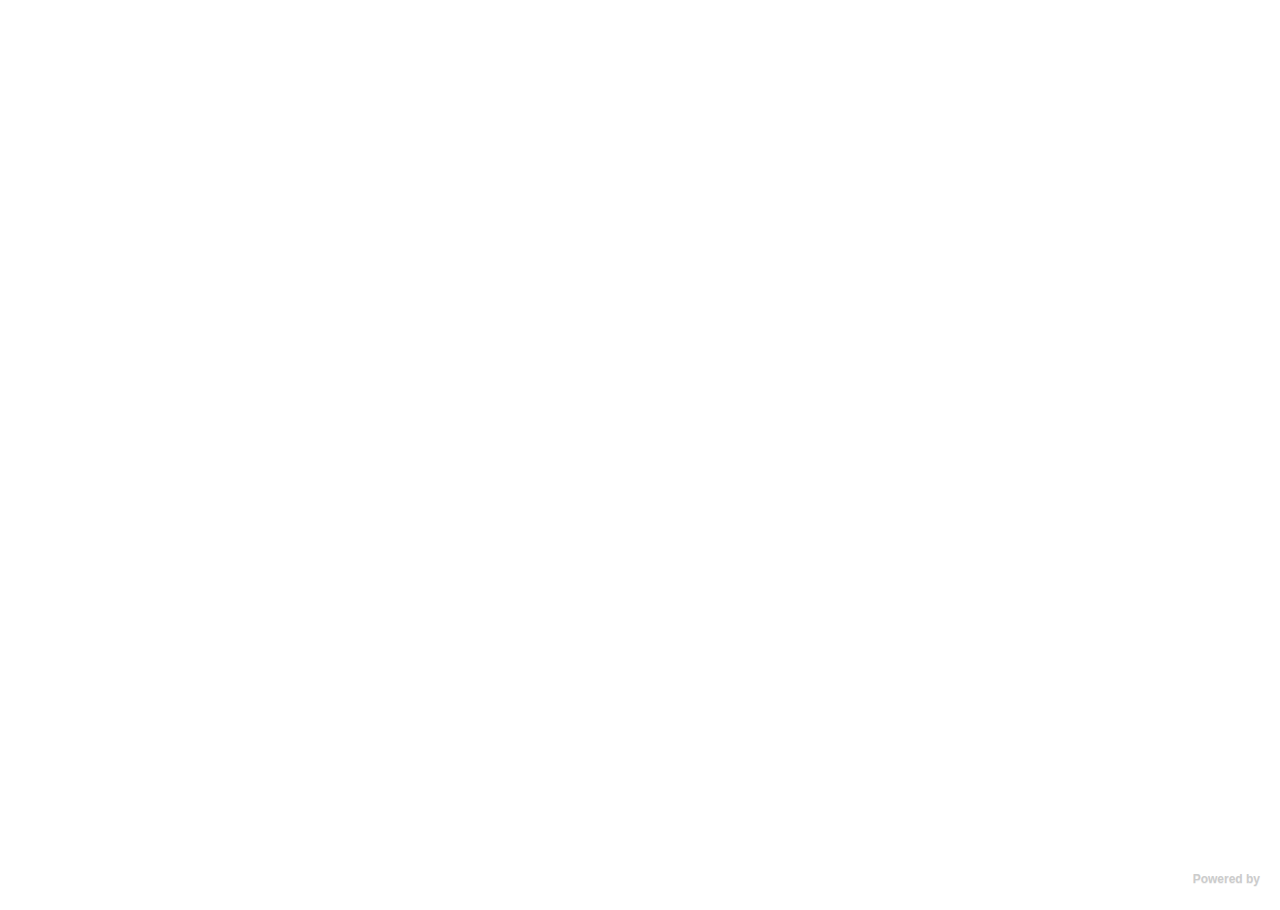
==== main.html @ 4efb8592 "Adaptacion examenes y cambios en xxhdpi" ====
<!DOCTYPE html>
<!--
    Licensed to the Apache Software Foundation (ASF) under one
    or more contributor license agreements.  See the NOTICE file
    distributed with this work for additional information
    regarding copyright ownership.  The ASF licenses this file
    to you under the Apache License, Version 2.0 (the
    "License"); you may not use this file except in compliance
    with the License.  You may obtain a copy of the License at

    http://www.apache.org/licenses/LICENSE-2.0

    Unless required by applicable law or agreed to in writing,
    software distributed under the License is distributed on an
    "AS IS" BASIS, WITHOUT WARRANTIES OR CONDITIONS OF ANY
     KIND, either express or implied.  See the License for the
    specific language governing permissions and limitations
    under the License.
-->
<html>
    <head>
        <meta charset="utf-8" />
        <meta name="format-detection" content="telephone=no" />
        <!-- WARNING: for iOS 7, remove the width=device-width and height=device-height attributes. See https://issues.apache.org/jira/browse/CB-4323 -->
        <meta name="viewport" content="user-scalable=no, initial-scale=1, maximum-scale=1, minimum-scale=1, width=device-width, height=device-height, target-densitydpi=device-dpi" />
        <link rel="stylesheet" href="css/jquery.mobile-1.4.0.min.css" />
        <link rel="stylesheet" type="text/css" href="css/estilos.css" />
        <link rel="stylesheet" href="pe-icon-7-stroke/css/pe-icon-7-stroke.css">
        <link rel="stylesheet" href="path/to/pe-icon-7-stroke/css/helper.css">
        <script src="js/jquery-1.10.0.js"></script>
        <script src="js/jquery.mobile-1.4.0.min.js"></script>
        <script type="text/javascript" src="js/sha1.js"></script>
        <script src="cdv-plugin-fb-connect.js"></script>
        <script src="facebook-js-sdk.js"></script>
        <script src="js/dbAdapter.js"></script>
        <script src="js/main.js"></script>

        <title>MedChoice</title>
    </head>
    <body>
        <style>
    body,td,th {
       color: #999;
       font-family: Arial, Helvetica, sans-serif;
       font-size: 12px;
       background-color: #FFF !important;
       text-align: center;
   }
   #custom-border-radius .ui-btn-icon-notext.ui-corner-all {
     margin-left:15px;
     -webkit-border-radius: .3125em;
     border-radius: .3125em;
 }
 .ui-li-count{background: #FF0000 !important; color:#fff !important; text-shadow:none !important;}
 .ui-header{ background: #fff !important;border:none !important;padding-top:15px;text-align:center !important;}
 .time{display:block;font-size:11px;text-align:right;}
 #menu{margin-left:20px;margin-top:20px;}
 .conta{display:block;position:absolute;top:-10px;left:35%;z-index:5000;background-color:#509be8;padding:8px 8px; border-radius:20px;}
 #pagemenuppal .ui-content table tr td p {
   color: #0A4B81;
   font-weight: bold;
}
</style>
</head>
<body>
  <div id="fb-root"></div>
  <div data-role="page" id="pageloading">

     <div data-role="header" data-theme="b"></div><!-- /header -->

     <div role="main" class="ui-content" >
     
     </div><!-- /content -->

   <div data-role="footer" data-theme="b" data-position="fixed">
    <p align="right" class="firma">Powered by <span></span></p>
</div><!-- /footer -->
</div><!-- /page -->

    <div data-role="page" id="pageadmin">

     <div data-role="header" data-theme="b"></div><!-- /header -->

     <div role="main" class="ui-content" >
      <p id="pruebacss">texto prueba css</p>
      <div id="centrador">
        <div id="centro">
        <h1><img src="imagenes/logo.png" id="logoBig"></h1>
        <a href="#" id="fconnect" class="ui-btn ui-corner-all"><i class="fb"></i><span>Iniciar sesión con <strong>Facebook</strong></span></a>
        <form>
         <input type="text" name="email" id="email" value="" placeholder="E-mail">
        <input type="password" data-clear-btn="true" name="pass" id="pass" value="" placeholder="Contraseña">
          <p id="erlogin" class="error"></p>
          <p id="glogin" class="good"></p>
        </form>
        <a href="#" id="login" class="ui-btn ui-corner-all">Ingresar</a>
        <a href="#pageregistrarse" class="registrobtn ui-btn ui-corner-all">Registrarse</a>
        <p><a href="" class="recuperar leer">Olvidé mi contraseña</a></p>
        
      </div>
    </div>
  </div><!-- /content -->

   <div data-role="footer" data-theme="b" data-position="fixed">
    <p align="right" class="firma">Powered by <span></span></p>
</div><!-- /footer -->
</div><!-- /page -->

<div data-role="page" id="pageregistrarse">

 <div data-role="header" data-theme="b"><h1></h1></div><!-- /header -->

 <div role="main" class="ui-content" >

   <form>
       <p>Complete el formulario con sus datos:</p>
       <input type="text" name="nombre" id="nombre" value="" placeholder="Nombre">
       <p id="ernombre" class="error"></p>
       <input type="text" name="apellido" id="apellido" value="" placeholder="Apellido">
       <p id="erapellido" class="error"></p>
       <input type="text" data-clear-btn="true" name="emailreg" id="emailreg" value="" placeholder="E-mail">
       <p id="eremail" class="error"></p>
       <input type="password" data-clear-btn="true" name="text-7" id="passreg" value="" placeholder="Contraseña">
       <p id="erpass" class="error"></p>
       <label for="slider2">Sexo:</label>
       <select name="sexo" id="sexo">
            <option value="male" selected="selected">Hombre</option>
            <option value="female">Mujer</option>
       </select>
        <label for="slider2">Esconder mis datos a los usuarios de MedChoice:</label>
       <select name="identidad" id="identidad" data-role="slider">
            <option value="0">No</option>
            <option value="1" selected="">Si</option>
       </select>
       <fieldset data-role="controlgroup">
          <input type="checkbox" name="terminos-1a" id="terminos-1a" checked="">
          <label for="terminos-1a">Deseo recibir información a mi e-mail sobre esta aplicación.</label>
          <input type="checkbox" name="terminos-1b" id="terminos-1b" checked="">
          <label for="terminos-1b">Acépto los términos y condiciones.</label>
      <a href="#pageterminos" class="leer">Leer términos y condiciones</a>
       <p id="erterminos" class="error"></p>
       </fieldset>
       <a href="#" id="registrar" class="ui-btn ui-corner-all"><i class="pe-7s-add-user pe-fw"></i>Aceptar</a>
   </form>

</div><!-- /content -->

<div data-role="footer" data-theme="b" data-position="fixed">
   <a href="#" data-rel="back" class="volver" data-theme="a"><i class="pe-7s-left-arrow pe-fw"></i></a>
   <p align="right" class="firma">Powered by <span></span></p>
</div><!-- /footer -->
</div><!-- /page -->

<div data-role="page" id="pageterminos">

 <div data-role="header" data-theme="b"><h1></h1></div><!-- /header -->

 <div role="main" class="ui-content" >
<h2>Términos y condiciones de uso de MedChoice (propiedad de AppChoice)</h2>
 <p>Este contrato describe los términos y condiciones  (los "Términos y Condiciones") aplicables al uso de los servicios ofrecidos por AppChoice dentro del sitio <a href="http://www.appchoice.com.ar" title="ir al sitio">www.appchoice.com.ar</a> ("AppChoice" o el "sitio") para su producto "MedChoice" ("el Servicio").</p>
<p>Los Términos y Condiciones de Medchoice son parte integrante de los Términos y Condiciones Generales de AppChoice. Mediante la aceptación de los Términos y Condiciones Generales en el momento de la registración el Usuario acepta las políticas aquí contenidas.</p>
<p>CUALQUIER PERSONA QUE NO ACEPTE ESTOS TÉRMINOS Y CONDICIONES GENERALES, LOS CUALES TIENEN UN CARÁCTER OBLIGATORIO Y VINCULANTE, DEBERÁ ABSTENERSE DE UTILIZAR EL SITIO Y/O LOS SERVICIOS.</p>
<p>El Usuario debe leer, entender y aceptar todas las condiciones establecidas en los Términos y Condiciones así como en los demás documentos incorporados a los mismos por referencia, previo a la utilización de MedChoice.</p>
<p>&nbsp;</p>
<p><strong>1. Objeto</strong></p>
<p> MedChoice es una APP, que permite la realización de exámenes de carácter médico, generando un puntaje y un ranking. Estos exámenes son de uso público, en su mayoría exámenes utilizados en años previos. El objetivo principal de esta aplicación es que el usuario pueda practicar, simulando la vida real, para llegar al examen en cuestión más preparado.</p>
<p> </p>
<p><strong>2. Licencia de Software</strong></p>
<p>Los Servicios que provee MedChoice así como todos los derechos de propiedad intelectual inherentes al Software son propiedad exclusiva de AppChoice. AppChoice se reserva todos los derechos sobre el Software que no se le otorgan expresamente al Usuario por el presente.</p>
<p>Medchoice otorga al Usuario una licencia limitada, revocable, no exclusiva e intransferible de acceso y uso remoto del Software, únicamente a los fines de realizar los exámenes provistos, realizar sugerencias, enviar exámenes y/o preguntas que puedan nutrir al software. Sin la posibilidad de reclamar por derechos intelectuales sobre los mismos.</p>
<p>El Usuario reconoce que el Software, así como su estructura, organización y código fuente son secretos comerciales valiosos que pertenecen a AppChoice. Por lo tanto, excepto por los permisos expresamente previstos en el presente, el Usuario no podrá, directa o indirectamente, por sí o a través de terceros, (a) modificar, adaptar, alterar o traducir el Software o crear obras derivadas a partir del Software; (b) distribuir, conceder la licencia a terceros, ofrecer en locación o préstamo, o transferir de cualquier otro modo el Software a terceros; (c) aplicar herramientas de ingeniería inversa para decodificar, decompilar, desensamblar o intentar de cualquier otro modo descifrar el código fuente del Software; o (d) transferir a terceros el derecho sobre la aplicación.</p>
<p>&nbsp;</p>
<p><strong>3. Responsabilidades</strong></p>
<p>AppChoice prestará los Servicios en el estado en el que se encuentran, sin prestar ninguna garantía expresa, implícita o legal, incluidas las de disponibilidad, adecuación para usos o sistemas determinados, ausencia de violaciones o errores. AppChoice no garantiza el uso continuado e ininterrumpido de MedChoice, por tal motivo los Usuarios NO podrán imputarle responsabilidad alguna ni exigir pago por lucro cesante, en virtud de perjuicios resultantes de dificultades técnicas o fallas en los sistemas o en Internet o cualquier otro tipo de error.</p>
<p>El Usuario reconoce y acepta que las limitaciones de responsabilidad convenidas en los presentes Términos y Condiciones constituyen un elemento esencial del acuerdo y por lo tanto resultan razonables, toda vez que constituyen un elemento esencial para mantener las condiciones económicas del contrato.</p>
<p>&nbsp;</p>
<p><strong>4. Servicios Adicionales de Medchoice</strong></p>
<p>Appchoice podrá prestar todos o cualquiera de los siguientes Servicios Adicionales que solicite el Usuario, previa aceptación de los términos y condiciones aplicables y el pago de las tarifas, si correspondiera, por parte del Usuario:</p>
<p>MedChoice podrá ofrecer otros servicios compatibles y relacionados. Si el Usuario se suscribe a estos servicios adicionales, deberá leer y aceptar los Términos y Condiciones correspondientes a los mismos.</p>
<p>MedChoice se reserva el derecho de modificar los Servicios que presta por otros equivalentes o iguales, sin previo aviso.</p>
<p><strong>5. Contenido de la App</strong></p>
<p>Appchoice no brinda garantía alguna sobre el material contenido o publicado en MedChoice atento que los mismos fueron obtenidos de manera pública y en su mayoría no tienen avales oficialies, incluyendo pero no limitado a que la información publicada sea exacta o veraz, como así tampoco asegura que la información suministrada por terceros proveedores de contenido o Usuarios, se encuentre libre de errores o virus, imprecisiones técnicas, etc.</p>
<p>AppChoice no será responsable por los daños o perjuicios de cualquier naturaleza producidos en razón de defectos, errores, virus, imprecisiones técnicas, etc.</p>
<p>Medchoice no está obligado a mantener un back-up de la información relacionada con las operaciones de la Tienda del Usuario. El Usuario deberá tomar las medidas que considere adecuadas para mantener dicha información conforme a sus necesidades y exigencias.</p>
<p>&nbsp;</p>
<p><strong>6. Tarifas</strong></p>
<p>De corresponder, el usuario pagará las tarifas correspondientes por la prestación de los Servicios que solicite que no sean de carácter gratuito.</p>
<p> MedChoice podrá modificar la Política de Tarifas y las tarifas que cargue por sus Servicios en cualquier momento.</p>
<p>&nbsp;</p>
<p><strong>7. Autorizaciones</strong></p>
<p>MedChoice no tendrá obligación de informar a los Usuarios respecto de la realización de interrupciones en el Servicio que fueran necesarias a los fines de su optimización o mantenimiento.</p>
<p>MedChoice podrá instalar sin autorización de los Usuarios programas de protección o seguridad contra ataques externos, antivirus, firewall, upgrades de software y hardware.</p>
<p>&nbsp;</p>
<p><strong>8. Consecuencias de incumplimiento</strong></p>
<p>En el caso de alguna violación a los Términos y Condiciones, MedChoice podrá - sin necesidad de previa notificación suspender o finalizar algunos o todos los Servicios, bloquear cualquier actividad abusiva y/o tomar cualquier acción que sea considerada apropiada a su exclusivo criterio.</p>
</div><!-- /content -->

<div data-role="footer" data-theme="b" data-position="fixed">
   <a href="#" data-rel="back" class="volver" data-theme="a"><i class="pe-7s-left-arrow pe-fw"></i></a>
   <p align="right" class="firma">Powered by <span></span></p>
</div><!-- /footer -->
</div><!-- /page -->

<div data-role="page" id="pagemenuppal">

 <div data-role="header">
    <h1></h1>
    <a href="#" class="ui-btn-right closeSession salir"><span class="pe-7s-delete-user"></a>
  </div><!-- /header -->

<div role="main" class="ui-content" >
  <p id="bienvenido"></p>
  <div class="ui-grid-a">
    <div class="ui-block-a"><div class="ui-bar ui-bar-a menup"><a href="#pageexamenes"><span class="pe-7s-note2 menuicon"></span></a><p>Realizar exámen</p></div></div>
    <div class="ui-block-b"><div class="ui-bar ui-bar-a menup"><a href="#pagescores"><span class="pe-7s-study menuicon"></span></a>
              <p>Mis Scores</p></div></div>
    <div class="ui-block-a"><div class="ui-bar ui-bar-a menup"><a href="#pageprerank"><span class="pe-7s-star menuicon"></span></a>
              <p>Ranking</p></div></div>
    <div class="ui-block-b"><div class="ui-bar ui-bar-a menup"><a href="#pageconsultas"><span class="pe-7s-mail-open-file menuicon"></span></a><p>Consultas y sugerencias</p></div></div>
  </div><!-- /grid-c -->

          <p id="estadoUpdate"></p>
          <a href="#" class="ui-btn ui-icon-alert ui-btn-icon-left ui-shadow ui-corner-all actualizar">Realizar Update</a>
          <div data-role="popup" id="popupUpdate" data-overlay-theme="z" data-theme="z" data-dismissible="false">
            <div data-role="header" data-theme="z">
              <h1>Actualización disponible</h1>
            </div>
            <div role="main" class="ui-content">
                <h3>Desea realizar la actualización disponible?</h3>
                <p>Al realizar una actualización perderá los examenes interrumpidos. Para realizar la actualización debe contar con conexión a internet al momento de efectuarla.</p>
                <a href="#" class="ui-btn ui-corner-all ui-shadow ui-btn-inline ui-btn-b" data-rel="back"><i class="pe-7s-close pe-fw"></i><span>En otro momento</span></a>
                <a href="#" class="ui-btn ui-corner-all ui-shadow ui-btn-inline ui-btn-b actualizar" data-transition="flow">
                  <i class="pe-7s-refresh-cloud pe-fw"></i><span>Actualizar</span></a>
            </div>
          </div><!--POPUP-->
      </div><!-- /content -->

      <div data-role="footer" data-theme="b" data-position="fixed">
   <p align="right" class="firma">Powered by <span></span></p>
</div><!-- /footer -->
</div><!-- /page -->

<div data-role="page" id="pageexamenes" style="background-color:#fff">
 <div data-role="header" data-theme="a">
     <a href="#mypanel" class="ui-btn-left options"><span class="pe-7s-menu"></span></a>
     <h1></h1>
     <a href="#" class="ui-btn-right closeSession salir"><span class="pe-7s-delete-user"></span></a>
 </div><!-- /header -->

 <div role="main" class="ui-content">
    <h2>Seleccione el examen que desee realizar</h2>
    <div data-role="collapsibleset" data-theme="a" data-content-theme="b" id="examenes">
      
    </div>

</div><!-- /content -->
<!--CONFIRMACION POPUP-->
<div data-role="popup" id="popupDialog" data-overlay-theme="z" data-theme="z" data-dismissible="false">
    <div data-role="header" data-theme="z">
    <h1>Comenzar Exámen</h1>
    </div>
    <div role="main" class="ui-content">
        <h3 id="msg">Usted comenzará el examen "XXXX". Al realizar click en Iniciar, comenzará a correr el tiempo y su score. De lo contrario, presionar "Cancelar"</h3>
        <a href="#" class="ui-btn ui-corner-all ui-shadow ui-btn-inline ui-btn-b" data-rel="back"><i class="pe-7s-close pe-fw"></i><span>Cancelar</span></a>
        <a href="#" class="ui-btn ui-corner-all ui-shadow ui-btn-inline ui-btn-b" id="continuar" style="display:none;"><i class="pe-7s-timer pe-fw"></i><span>Continuar</span></a>
        <a href="#" class="ui-btn ui-corner-all ui-shadow ui-btn-inline ui-btn-b" id="iniciar"><i class="pe-7s-stopwatch pe-fw"></i><span>Iniciar</span></a>
    </div>
</div><!--POPUP-->

<div data-role="footer" data-theme="b" data-position="fixed">
  <p align="right" class="firma">Powered by <span></span></p>
</div>
</div>
<!-- EXAMEN -->
<div data-role="page" id="pageexamen" style="background-color:#fff">

     <div data-role="header" data-position="fixed">
       <a href="#mypanel" class="ui-btn-left options"><span class="pe-7s-menu"></a>
       <h1></h1>
       <a href="#" class="ui-btn-right closeSession salir"><span class="pe-7s-delete-user"></span></a>
     </div>

     <div role="main" class="ui-content">
        <div id="infoexamen">
         <h2 id="examen"><i class="pe-7s-note2"></i><!--aquí va el titulo del examen --><span>Demo Hospital Británico</span></h2>
         <p id="tiempo"><i class="pe-7s-stopwatch"></i><span id="hora">00</span>:<span id="minuto">01</span>:<span id="segundo">30</span></p>
        </div>
         <form id="radioRespuestas">
            <fieldset data-role="controlgroup" id="respuestas">
            
            </fieldset>
        </form>

    </div><!-- /content -->
    <div data-role="popup" id="popupReporte" data-overlay-theme="z" data-theme="z" class="ui-corner-all">
      <div data-role="header">
        <h1>Notificar Error</h1>
      </div>
      <div role="main" class="ui-content">
        <form>
            <div style="padding:10px 20px;">
                <h3>Si considera que hay un error en esta pregunta, haganos saber cuál.</h3>
                <label for="un" class="ui-hidden-accessible">Comente el error:</label>
                <textarea name="reporte" id="reporte" cols="40" rows="8"></textarea>
                <input type="hidden" name="pregid" id="pregid">
                <p id="ernoti"></p>
                 <a href="#" class="ui-btn ui-corner-all ui-shadow ui-btn-inline ui-btn-b" data-rel="back"><i class="pe-7s-close pe-fw"></i><span>Cancelar</span></a>
                 <a href="#" class="ui-btn ui-corner-all ui-shadow ui-btn-inline ui-btn-b" id="notificar"><i class="pe-7s-paper-plane pe-fw"></i><span>Enviar</span></a>
            </div>
        </form>
      </div>
    </div>
    <div data-role="popup" id="popupPuntaje" data-overlay-theme="z" data-theme="z" data-dismissible="false">
      <div data-role="header">
      <h1>Exámen Finalizado</h1>
      </div>
      <div role="main" class="ui-content">
          <h3 id="msg">El exámen a finalizado, su score es:</h3>
          <h2 id="puntos">50</h2>
          <p id="masinfo">xxx preguntas correctas en xx tiempo.</p>
          <a href="#" class="ui-btn ui-corner-all ui-shadow ui-btn-inline ui-btn-b share"><i class="pe-7s-like2 pe-fw"></i><span>Compartir</span></a>
          <a href="#pagemenuppal" class="ui-btn ui-corner-all ui-shadow ui-btn-inline ui-btn-b"><i class="pe-7s-back pe-fw"></i><span>Menú principal</span></a>
      </div>
    </div>
    <div data-role="footer" data-theme="a" data-position="fixed">
      <div class="ui-grid-b">
        <div class="ui-block-a"><div class="ui-bar ui-bar-a noterror"><a href="#popupReporte" class="ui-shadow ui-btn ui-corner-all ui-btn-inline" data-rel="popup" data-position-to="window" data-transition="pop"><i class="pe-7s-comment"></i></a></div></div>
        <div class="ui-block-b"><div class="ui-bar ui-bar-a paginado">Pregunta N°1 de 100</div></div>
        <div class="ui-block-c"><div class="ui-bar ui-bar-a"><a href="#" class="ui-shadow ui-btn ui-corner-all ui-btn-inline nextBtn"><span>SIGUIENTE</span><i class="pe-7s-right-arrow"></i></a></div></div>
      </div><!-- /grid-b -->
    </div>
</div><!-- /footer -->
</div><!-- /page -->
<div data-role="page" id="pagescores" style="background-color:#fff">
      <div data-role="header">
       <a href="#mypanel" class="ui-btn-left options"><span class="pe-7s-menu"></a>
       <h1></h1>
       <a href="#" class="ui-btn-right closeSession salir"><span class="pe-7s-delete-user"></a>
     </div><!-- /header -->

     <div role="main" class="ui-content">
      <h2>Mis Scores</h2>
      <div id="evaluaciones">
  
      </div>
        <div data-role="popup" id="popupConfirm" data-theme="z">
         <div data-role="header">
          <h1>Exportar a PDF</h1>
          </div>
         <div role="main" class="ui-content">
            <input type="hidden" id="evalua" value=""/>
            <input type="hidden" id="accion" value=""/>
            <input type="hidden" id="fechaApp" value=""/>
            <p class="texto">Se le enviará a su casilla de e-mail, registrada, un link de descarga de un documento PDF con el cuestionario completo con las respuestas correctas y seleccionadas por usted.</p>
            <a href="#" class="ui-btn ui-corner-all ui-shadow ui-btn-inline ui-btn-b" data-rel="back"><i class="pe-7s-close"></i><span>Cancelar</span></a>
            <a href="#" class="ui-btn ui-corner-all ui-shadow ui-btn-inline ui-btn-b" id="acepto"><i class="pe-7s-check"></i><span>Aceptar</span></a>
        </div>
      </div>
      
</div><!-- /content -->

<div data-role="footer" data-theme="b" data-position="fixed">
  <p align="right" class="firma">Powered by <span></span></p>
</div>
</div>
<!-- /page -->
<div data-role="page" id="pageprerank" style="background-color:#fff">
 <div data-role="header" data-theme="a">
     <a href="#mypanel" class="ui-btn-left options"><span class="pe-7s-menu"></span></a>
     <h1></h1>
     <a href="#" class="ui-btn-right closeSession salir"><span class="pe-7s-delete-user"></span></a>
 </div><!-- /header -->

 <div role="main" class="ui-content">
    <h2>Seleccione un examen para ver su ranking</h2>
    <div id="rank">    
    </div>

</div><!-- /content -->
<div data-role="footer" data-theme="b" data-position="fixed">
  <p align="right" class="firma">Powered by <span></span></p>
</div>
</div>

<div data-role="page" id="pageranking" style="background-color:#fff">

 <div data-role="header">
       <a href="#mypanel" class="ui-btn-left options"><span class="pe-7s-menu"></a>
       <h1></h1>
       <a href="#" class="ui-btn-right closeSession salir"><span class="pe-7s-delete-user"></a>
     </div><!-- /header -->

     <div role="main" class="ui-content">
      <h2 style="margin-top:20px">Ranking</h2>
      <div class="contenedor">
        <p class='error' id="hay">Por el momento no se ha establecido un ranking para el examen seleccionado.</p>
      <table data-role="table" id="table-custom-2" data-mode="column" class="table-stroke ui-responsive" data-column-btn-theme="b" data-column-popup-theme="a" id="tabrank">
     <thead>
       <tr>
         <th data-priority="2">Puesto</th>
         <th>Usuario</th>
         <th data-priority="3">Puntaje</th>
         <th data-priority="1"><abbr title="Tiempo">Tiempo</abbr></th>
       </tr>
     </thead>
     <tbody id="resRanking">
       
     </tbody>
   </table>
 </div>
</div><!-- /content -->

<div data-role="footer" data-theme="b" data-position="fixed">
  <a href="#" data-rel="back" class="volver" data-theme="a"><i class="pe-7s-left-arrow pe-fw"></i></a>
   <p align="right" class="firma">Powered by <span></span></p>
</div>
</div>
<!-- /page -->
<div data-role="page" id="pageconsultas" style="background-color:#fff">

      <div data-role="header">
       <a href="#mypanel" class="ui-btn-left options"><span class="pe-7s-menu"></a>
       <h1></h1>
       <a href="#" class="ui-btn-right closeSession salir"><span class="pe-7s-delete-user"></a>
     </div><!-- /header -->

     <div role="main" class="ui-content">
      <h2>Consultas y sugerencias</h2>
      <div class="contenedor">
      <form>
       <input type="text" name="text-6" id="asunto" value="" placeholder="Asunto">
       <textarea cols="40" rows="16" name="textarea-8" id="consulta" placeholder="Consulta o sugerencia..."></textarea>
       <p id="erConsulta" class="error"></p>
       <p id="enviado" class="good"></p>
       <a href="#" id="consultar" class="ui-btn ui-corner-all ui-shadow ui-btn-inline ui-btn-a"><i class="pe-7s-paper-plane pe-fw"></i><span>Enviar</span></a>
    
   </form>
 </div>
</div><!-- /content -->

<div data-role="footer" data-theme="b" data-position="fixed">
  <p align="right" class="firma">Powered by <span></span></p>
</div>
</div>
<!-- /page -->
<div data-role="panel" data-display="overlay" id="mypanel">
  <div id="backpanel">
  <p class="nave">Navegación</p>
     <ul data-role="listview" data-inset="true" class="ui-listview ui-listview-inset ui-corner-all" data-theme="a" >
         <li class="ui-first-child"><a href="#pageexamenes" class="ui-btn mm"><i class="pe-7s-note2 pe-fw"></i></a><li>
         <li class="ui-li-has-count"><a href="#pagescores" class="ui-btn mm"><i class="pe-7s-study pe-fw"></i></a></li>
         <li class="ui-li-has-count"><a href="#pageprerank" class="ui-btn mm"><i class="pe-7s-star pe-fw"></i></a></li>
         <li class="ui-li-has-count"><a href="#pageconsultas" class="ui-btn mm"><i class="pe-7s-mail-open-file pe-fw"></i></a></li>
         <li class="ui-last-child"><a href="#" class="ui-btn actualizar mm"><i class="pe-7s-refresh-cloud pe-fw"></i></a></li>
         <a href="#mypanel" class="cerrar" data-rel="close"><span class="pe-7s-close-circle"></span></a>
     </ul>

   </div>
 </div><!-- /panel -->
        <script type="text/javascript" src="phonegap.js"></script>
        <script type="text/javascript" src="js/index.js"></script>
        <script type="text/javascript">
            app.initialize();
            $.mobile.loading( 'show', {
            text: 'Actualizando',
            textVisible: true,
            theme: 'a',
            html: ""
        });
        </script>
    </body>
</html>
---- css/estilos.css ----
@charset "utf-8";
body {
	
}
#contenedor {
	height: auto;
	width: 100%;
	text-align: center;
}
#contenedor #logotipo {
	margin-right: auto;
	margin-left: auto;
}
#contenedor #formulario {
	width: 240px;
	margin-right: auto;
	margin-left: auto;
	height: 80px;
}
#contenedor #formulario form #campoizq {
	float: left;
	width: 75px;
}
#contenedor #formulario form #campoizq #montoizq {
	width: 75px;
}
#contenedor #formulario form #campoizq #monedaizq {
	width: 75px;
	margin-top: 10px;
}
#contenedor #formulario form #flecha {
	float: left;
	margin-left: 20px;
}
#contenedor #formulario form #campoder {
	float: right;
	width: 75px;
}
#contenedor #formulario form #campoder #montoder {
	width: 75px;
}
#contenedor #formulario form #campoder #monedader {
	width: 75px;
	margin-top: 10px;
}
#contenedor #formulario form input {
}
#contenedor #chat {
	position: fixed;
	bottom: 0px;
	width: 100%;
}
#contenedor #chat img {
	margin-right: auto;
	margin-left: auto;
}
.acordion{
	width:280px;
	margin-right: auto;
	margin-left: auto;
	display:block;
}
.agregar{
	display:block;
	width:110px;
	margin-left:auto;
	margin-right:auto;
	color:#fff !important;
	text-shadow:none;
}
.opciones{display:block;width:280px;margin-left:auto;margin-right:auto;text-align:right;}
#puntos{font-size:40px;color:#0a4b81;}
.share{}
.error{color:#FF0000;font-weight:bold;}
#bienvenido{colod:#999;font-size:14px;}
.good{color:#04B404;font-weight:bold;}
.ui-body-a{background-color:#000 !important;}
.mm{color:#fff;text-shadow:none;}

/*PAGE ADMIN (LOGIN)*/
#pageadmin{height:100% !important;}
#pageadmin .ui-content {position:relative;padding:0px !important;height:90%;}
#pageadmin #centrador{text-align: center;height:100%;}
#pageadmin #centrador:before {content: '';display: inline-block;height: 100%;vertical-align: middle;}
#pageadmin #centro{display: inline-block;vertical-align: middle;width: 280px;}
#pageadmin #centro h1{margin:0px;padding:0px;text-align:center;}
.volver{float:left; margin-left:20px;}
.firma{float:right;margin-right:20px;}
#mypanel{width:0px;}
#mypanel .ui-listview{border:none;background:none;box-shadow: none;}
#mypanel .ui-listview a{color:#333 !important;border:none;}
.ui-listview{margin-left:auto !important; margin-right:auto !important;}
#popupDialog,#popupUpdate,#popupPuntaje,#popupReporte,#popupConfirm{background:#fff !important;border:none;z-index:100000;}
#popupDialog .ui-header,#popupUpdate .ui-header,#popupPuntaje .ui-header,#popupReporte .ui-header,#popupConfirm .ui-header{padding-top:0px !important;}
#popupDialog .ui-title,#popupUpdate .ui-title,#popupPuntaje .ui-title,#popupReporte .ui-title,#popupConfirm .ui-title{background:none;background-color:#0a4b81;height:auto !important;width:auto;color:#fff;text-shadow:none;font-size:18px;}
#popupDialog .ui-content,#popupUpdate .ui-content,#popupPuntaje .ui-content,#popupReporte .ui-content,#popupConfirm .ui-content{color:#666;font-size:14px;text-shadow:none;padding:30px;}

.ui-collapsible-inset{margin:0px auto 0px auto !important;margin-bottom:20px !important;}
.titulodown{border-radius:8px !important;}
.titulodown a{background:#0a4b81 !important;color:#fff !important;text-shadow:none !important;}
.ui-collapsible-content{padding:0px !important;}
.ui-collapsible-content a{font-weight:normal !important;}
#infoexamen{overflow:hidden;background:#e7e7e7;}
#selExamen-listbox .ui-title{background-image:none;height:auto;font-size:18px;padding-top:0px !important;margin-top:0px !important;}


#fconnect{width:230px;margin-left:auto;margin-right:auto;margin-bottom:30px;background-color:#3c5897 !important;color:#fff;border:none;text-shadow:none;}
#fconnect span{display:inline-block;vertical-align: middle;font-size:12px;font-weight:normal;}
#fconnect strong{font-size:14px;}
#fconnect i{display:inline-block;background-image:url(../imagenes/facebook-32.png);width:32px;height:32px;margin-right:10px;vertical-align: middle;}
.ui-loader-verbose h1{color:#fff !important;text-shadow:none; }
/* Low density (120), mdpi */
@media screen and (-webkit-device-pixel-ratio: 0.75) {
  
}
/* Medium density (160), mdpi */
@media screen and (-webkit-device-pixel-ratio: 1) and (max-device-width : 380px){
   #pruebacss{display:none;}
 	#pageadmin{margin-bottom:0px !important;padding-bottom:0px !important;}
	#email{font-size:14px;}
	#pass{font-size:14px;}
	#logoBig{width:266px;}
	#login{font-size:18px; width:100%; padding:10px 0px 10px 0px !important;text-align:center;margin-bottom:20px;background-color:#034a80 !important;color:#fff;border:none;text-shadow:none;}
	.registrobtn{font-size:18px; width:85%;background-color:#f4f5f5 !important;padding-top:10px;padding-bottom:10px;border:none;text-shadow:none;color:#333;margin-bottom:0px;margin-left:auto;margin-right:auto;}
	#fconnect{width:212px;}
	#fconnect span{font-size:10px;}
	#fconnect strong{font-size:12px;}
	#fconnect i{background-image:url(../imagenes/facebook-32.png);background-size:16px;width:16px;height:16px;}
	#pageadmin form {border-top:dashed 1px #ccc; padding-top:32px;}
	#pageadmin #centro{width: 266px; text-align:center;}

	/*PAGE REGISTRO*/
	#pageregistrarse .ui-content{padding-top:0px !important;}
	#pageregistrarse p {margin-top:0px;padding-top:0px;}
	#pageregistrarse form{width:90%;margin-left:auto;margin-right:auto;}
	#pageregistrarse input{font-size:14px;}
	#pageregistrarse p{font-size:14px;text-align:left;font-weight:bold;}
	#pageregistrarse label {font-size:14px;text-align:left;margin-top:10px;}
	#pageregistrarse #registrar{font-size:18px;font-weight:normal;padding:10px !important;position:relative;width:240px;margin-left:auto;margin-right:auto;margin-bottom:30px;background-color:#034a80 !important;color:#fff;border:none;text-shadow:none;}
	#pageregistrarse #registrar i{position:absolute;font-size: 24px;top:10px;left:17px;}
	.volver i{font-size:24px;}
	.firma{display:inline-block;vertical-align:middle;margin-top:15px !important;font-size:10px;}
	.firma span{display:inline-block;vertical-align:middle;background-image:url(../imagenes/logomedapps.png);background-size:100px 19px; width:100px;height:19px;}
	.leer{font-size:14px;margin-top:20px;display:block;}
	/*PAGE MENUPRINCIPAL*/
	.menuicon{font-size:49px; color:#fff;}
	.menup a{margin-left:auto;margin-right:auto;background-color:#034a80 !important;padding:25px !important;width:49px !important;border-radius:100px !important;}
	.menup p{font-size:12px !important; color:#034a80 !important;}
	#pagemenuppal .ui-grid-a{width:80%;margin-left:auto;margin-right:auto;margin-top:20px;}
	.ui-bar-a{background:none !important;border:none !important;margin-bottom:20px;}
	.actualizar{width:80%;margin-right: auto;margin-left: auto}
	.ui-header{padding-top:0px !important;}
	.ui-title{width:100%;background-image:url(../imagenes/logochicox1.png); background-size:167px 23px;background-position:center 23px;height:65px;background-repeat: no-repeat;margin:0px auto !important;}
	#bienvenido{font-size:18px;padding:7px;margin:8px; margin-top:8px;color:#fff;background-color:#ccc;border-radius:5px;}
	#bienvenido span{display:inline-block; vertical-align: middle;}
	#bienvenido i{font-size:24px; display:inline-block; vertical-align: middle; margin-right:10px;}
	.salir{top:12px;right:12px;display:block;}
	.salir span,.options span{font-size:24px;}
	.options{top:12px;left:12px;display:block;}
	#pageterminos p{text-align:justify; padding-left:15px; padding-right:15px;}
	#pageterminos h2{text-align:left;padding:15px;}

	/*PANEL LATERAL*/
	
	#mypanel{width:120px;}
	#mypanel{width:120px;background:#fff;height:100%;}
	#mypanel .nave{font-size:18px;padding-top:20px;}
	#mypanel .ui-listview{border:none;background:none;box-shadow: none;width:120px !important;margin:0px;padding:0px;}
	#mypanel .ui-listview a{display:block; margin-left:10px;border:none; background-color:#034a80; padding:15px 20px 15px 20px; width:33px !important; border-radius:40px;margin-bottom:15px;}
	#mypanel .ui-listview a i{color:#fff; font-size:40px;}
	#mypanel a.cerrar{padding:10px;background:none;margin-left:20px;}
	#mypanel a.cerrar span{color:#666;font-size:40px;}

	/*PAGE EXAMENES*/
	#pageexamenes h2{margin-top:0px;font-size:16px;margin-bottom:20px;}
	.ui-listview{width:100%;}
	.ui-listview li a{font-size:14px !important}

	

	/*Page Examen*/
	#examen{color:#8b8b8a;background:#e7e7e7;padding:0px 20px 5px 0px;margin:10px 0px 0px 0px;}
	#examen i{font-size:18px;display:inline-block;vertical-align:middle;margin-right:15px;}
	#examen span{display:inline-block;vertical-align: middle;font-size:16px;}
	#tiempo i{font-size:24px;display:inline-block;vertical-align: middle;margin-right:10px;}
	#tiempo span{display:inline-block;vertical-align: middle; font-size:24px;}
	#tiempo{background:#ccc;font-size:24px;color:#fff;padding:0px;border-radius: 0px;width:100%;margin:0px auto 0px auto;position:fixed;left:0px;top:65px;z-index:1000000;}
	#respuestas{width:100%;margin:20px auto 30px auto;}
	#respuestas legend{margin:0px 10px 20px 10px;font-size:14px;}
	.ui-controlgroup-vertical .ui-controlgroup-controls .ui-btn{border-bottom-width:1px !important}
	#respuestas .ui-radio{margin-bottom:0px;border-radius:10px !important;}
	#respuestas .ui-radio label{font-weight:normal !important;font-size:12px;}
	/*.ui-page-theme-a .ui-btn{}*/
	.nextBtn{background:#0a4b81 !important;margin:10px 0px 0px 0px !important;padding:10px 20px !important;border-radius:8px !important;}
	.nextBtn i{font-size:24px;color:#fff;vertical-align: middle;}
	.nextBtn span{display:none}
	.noterror a{margin:10px 0px 0px 0px !important;padding:10px 20px !important;border-radius:8px !important;}
	.noterror i{font-size:24px;}
	#pageexamen .ui-footer{margin-bottom:0px !important;padding-bottom:0px !important;}
	#pageexamen .ui-grid-b{background:#fff !important;margin-bottom:0px !important;padding-bottom:0px !important;}
	#pageexamen .ui-grid-b .ui-block-a,#pageexamen .ui-grid-b .ui-block-c{width:25% !important}
	#pageexamen .ui-grid-b .ui-bar{padding:0px !important;}
	#pageexamen .ui-grid-b .ui-block-b{width:50% !important;}
	.paginado{color:#666;font-weight:normal;font-size:14px;margin-top:20px;}
	
	/*POPUPS*/
	#popupDialog{width:100%;}
	#popupUpdate{width:100%;}
	#popupDialog a i,#popupUpdate a i,#popupPuntaje a i,#popupReporte a i,#popupConfirm a i{display:inline-block;font-size:18px;padding-right:10px;}
	#popupDialog a span,#popupUpdate a span,#popupPuntaje a span,#popupReporte a span,#popupConfirm a span{display:inline-block;font-size:14px;}
	#popupPuntaje{width:100%;}
	#popupReporte{width:100%;z-index:1000000}
	#reporte{height:100px !important;}
	#popupConfirm{width:100%;}
	#popupDialog .ui-title,#popupUpdate .ui-title,#popupPuntaje .ui-title,#popupReporte .ui-title,#popupConfirm .ui-title{font-size:18px;}
	#popupDialog .ui-content,#popupUpdate .ui-content,#popupPuntaje .ui-content,#popupReporte .ui-content,#popupConfirm .ui-content{font-size:14px;padding:20px !important;}


	.ui-grid-b{background:#fff;}
	/*Page Scores*/
	.ui-collapsible-inset{width:100%;}
	.ui-collapsible-content .ui-listview{width:100%;}
	#popupDialog .ui-content,#popupUpdate .ui-content,#popupPuntaje .ui-content,#popupReporte .ui-content,#popupConfirm .ui-content{padding:20px !important;}

	/*PAGE RANKING*/
	.contenedor{width:100%;margin:20px auto 0px auto !important;}
	#pageranking .ui-table th {font-size:12px !important;}
	#pageranking .ui-table td {font-size:12px !important;}
	/*PAGE Consultas*/
	#asunto,#consulta{font-size:14px;}
	#consulta{margin-top:20px;height:250px !important;}
	#consultar{width:200px;color:#666;}
	#consultar i{font-size:24px; display:inline-block;vertical-align: middle;margin-right:10px;}
	#consultar span{font-size:18px;display: inline-block;vertical-align: middle;}
	.error,.good{font-size:18px;}

	/*PAGE PRERANKING*/
	#pageprerank h2{margin-top:0px;font-size:16px;margin-bottom:20px;}
	.ui-listview{width:100%;}
	.ui-listview li a{font-size:14px !important}
}

@media screen and (-webkit-device-pixel-ratio: 1) and (min-device-width : 600px) and (max-device-width : 720px){

  
}
@media screen and (-webkit-device-pixel-ratio: 1) and (min-device-width : 722px) and (max-device-width : 770px){
  
}
/* iPads (portrait) ----------- */
@media only screen and (min-device-width : 768px) and (max-device-width : 1024px) and (orientation : portrait) {
	#pruebacss{display:none;}
	/*PAGE LOGIN*/
	#email{font-size:24px;}
	#pass{font-size:24px;}
	#logoBig{width:500px}
	#login{width:200px;margin-left:auto;margin-right:auto;margin-bottom:30px;background-color:#034a80 !important;color:#fff;border:none;text-shadow:none;}
	.registrobtn{width:150px;background-color:#f4f5f5 !important;padding-top:5px;padding-bottom:5px;border:none;text-shadow:none;color:#333;margin-bottom:20px;margin-left:auto;margin-right:auto;}
	#fconnect{margin-bottom:10px;}
	#pageadmin #centro{width: 500px; text-align:center;}

	/*PAGE REGISTRO*/
	#pageregistrarse form{width:500px !important;margin-left:auto;margin-right:auto;}
	#pageregistrarse input{font-size:18px;}
	#pageregistrarse p{font-size:18px;text-align:left;font-weight:bold;}
	#pageregistrarse label {font-size:18px;text-align:left;margin-top:10px;}
	#pageregistrarse #registrar{position:relative;width:300px;margin-left:auto;margin-right:auto;margin-bottom:30px;background-color:#034a80 !important;color:#fff;border:none;text-shadow:none;}
	#pageregistrarse #registrar i{position:absolute;font-size: 24px;top:8px;left:10px;font-weight:bold;}
	.volver i{font-size:24px;}

	/*PAGE MENUPRINCIPAL*/
	.menuicon{font-size:64px; color:#fff;}
	.menup a{margin-left:auto;margin-right:auto;background-color:#034a80 !important;padding:30px !important;width:64px !important;border-radius:140px !important;}
	.menup p{font-size:16px !important; color:#034a80 !important;}
	#pagemenuppal .ui-grid-a{width:500px;margin-left:auto;margin-right:auto;margin-top:60px;}
	.ui-bar-a{background:none !important;border:none !important;margin-bottom:40px;}
	.actualizar{width:500px;margin-right: auto;margin-left: auto}
	.ui-header{padding-top:30px !important;}
	.ui-title{width:250px;background-image:url(../imagenes/logochicox1.png);height:40px;background-repeat: no-repeat;margin:0px auto !important;}
	#bienvenido{font-size:28px;padding:4px;margin:10px; margin-top:20px;color:#fff;background-color:#ccc;border-radius:5px;}
	.salir{top:25px;right:25px;display:block;}
	.salir span,.options span{font-size:24px;}
	.options{top:25px;left:25px;display:block;}

	/*PANEL LATERAL*/
	
	#mypanel{width:140px;}
	#mypanel{width:140px;background:#fff;height:100%;}
	#mypanel .nave{font-size:18px;padding-top:20px;}
	#mypanel .ui-listview{border:none;background:none;box-shadow: none;width:140px !important;margin:0px;padding:0px;}
	#mypanel .ui-listview a{display:block; margin-left:30px;border:none; background-color:#034a80; padding:10px 15px 10px 13px; width:26px !important; border-radius:60px;margin-bottom:20px;}
	#mypanel .ui-listview a i{color:#fff; font-size:32px;}
	#mypanel a.cerrar{padding:10px;background:none;}
	#mypanel a.cerrar span{color:#666;font-size:36px;}

	/*PAGE EXAMENES*/
	.ui-listview{width:600px;}

	/*Page Examen*/
	#infoexamen{width:728px;margin:20px auto 0px auto;}
	#examen{color:#8b8b8a;float:left;background:#e7e7e7;padding:0px 20px 0px 0px;margin:5px 0px 0px 15px;}
	#examen i{font-size:38px;display:inline-block;vertical-align:middle;margin-right:15px;}
	#examen span{display:inline-block;vertical-align: middle}
	#tiempo i{font-size:42px;display:inline-block;vertical-align: middle;margin-right:10px;}
	#tiempo span{display:inline-block;vertical-align: middle;}
	#tiempo{background:#ccc;font-size:20px;color:#fff;padding:5px;border-radius: 4px;width:200px;margin:0px auto 0px auto;float:right;}
	#respuestas{width:600px;margin:60px auto 0px auto;}
	#respuestas legend{margin:30px;font-size:20px;}
	.ui-controlgroup-vertical .ui-controlgroup-controls .ui-btn{border-bottom-width:1px !important}
	#respuestas .ui-radio{margin-bottom:20px;border-radius:10px !important;}
	#respuestas .ui-radio label{font-weight:normal !important;}
	#pageexamen .ui-listview{margin-top:30px !important;}
	/*.ui-page-theme-a .ui-btn{}*/
	.nextBtn{width:195px;background:#0a4b81 !important;color:#fff !important;text-shadow:none !important;font-size:20px !important;padding:5px !important;float:right !important;}
	.nextBtn i{font-size:42px;color:#fff;vertical-align: middle;}
	.nextBtn span{display:inline-block;vertical-align: middle;margin-right:10px;}
	.noterror a{float:left;margin-left:20px;}
	.noterror i{font-size:36px;}
	.paginado{color:#ccc;font-size:18px;margin-top:25px;}
	
	/*POPUPS*/
	#popupDialog{width:400px;}
	#popupUpdate{width:600px;}
	#popupDialog a i,#popupUpdate a i,#popupPuntaje a i,#popupReporte a i,#popupConfirm a i{display:inline-block;font-size:20px;padding-right:10px;}
	#popupDialog a span,#popupUpdate a span,#popupPuntaje a span,#popupReporte a span,#popupConfirm a span{display:inline-block;font-size:20px;}
	#popupPuntaje{width:450px;}
	#popupReporte{width:400px;}
	#reporte{height:150px !important;}
	#popupConfirm{width:400px;}

	/*Page Scores*/
	.ui-collapsible-inset{width:600px;}
	.ui-collapsible-content .ui-listview{width:598px;}

	/*PAGE RANKING*/
	.contenedor{width:600px;margin:30px auto 0px auto !important;}
	#pageranking .ui-table th {font-size:18px !important;}
	/*PAGE Consultas*/
	#asunto,#consulta{font-size:18px;}
	#consulta{margin-top:20px;height:300px !important;}
	#consultar{width:200px;color:#666;}
	#consultar i{font-size:32px; display:inline-block;vertical-align: middle;margin-right:10px;}
	#consultar span{font-size:24px;display: inline-block;vertical-align: middle;}
	/*PAGE PRERANKING*/
	#pageprerank h2{margin-top:0px;font-size:16px;margin-bottom:20px;}
	.ui-listview{width:100%;}
	.ui-listview li a{font-size:14px !important}

}

@media screen and (-webkit-device-pixel-ratio: 1) and (min-device-width : 775px) and (max-device-width : 805px){
  	#pruebacss{display:none;}
	/*PAGE LOGIN*/
	#email{font-size:24px;}
	#pass{font-size:24px;}
	#logoBig{width:500px}
	#login{width:200px;margin-left:auto;margin-right:auto;margin-bottom:30px;background-color:#034a80 !important;color:#fff;border:none;text-shadow:none;}
	.registrobtn{width:150px;background-color:#f4f5f5 !important;padding-top:5px;padding-bottom:5px;border:none;text-shadow:none;color:#333;margin-bottom:20px;margin-left:auto;margin-right:auto;}
	#fconnect{margin-bottom:10px;}
	#pageadmin #centro{width: 500px; text-align:center;}
	.menuicon{}
}
/* High density (240), hdpi */
@media screen and (-webkit-device-pixel-ratio: 1.5) {
  #pruebacss{display:none;}
 #pageadmin{margin-bottom:0px !important;padding-bottom:0px !important;}
#email{font-size:18px;}
	#pass{font-size:18px;}
	#logoBig{width:400px;}
	#login{font-size:24px; width:100%; padding:10px 0px 10px 0px !important;text-align:center;margin-bottom:20px;background-color:#034a80 !important;color:#fff;border:none;text-shadow:none;}
	.registrobtn{font-size:24px; width:85%;background-color:#f4f5f5 !important;padding-top:10px;padding-bottom:10px;border:none;text-shadow:none;color:#333;margin-bottom:0px;margin-left:auto;margin-right:auto;}
	#fconnect{width:320px;}
	#fconnect span{font-size:14px;}
	#fconnect strong{font-size:16px;}
	#fconnect i{background-image:url(../imagenes/facebook-32.png);background-size:32px;width:32px;height:32px;}
	#pageadmin form {border-top:dashed 1px #ccc; padding-top:32px;}
	#pageadmin #centro{width: 80%; text-align:center;}

	/*PAGE REGISTRO*/
	#pageregistrarse .ui-content{padding-top:0px !important;}
	#pageregistrarse p {margin-top:0px;padding-top:0px;}
	#pageregistrarse form{width:90%;margin-left:auto;margin-right:auto;}
	#pageregistrarse input{font-size:18px;}
	#pageregistrarse p{font-size:18px;text-align:left;font-weight:bold;}
	#pageregistrarse label {font-size:18px;text-align:left;margin-top:10px;}
	#pageregistrarse #registrar{font-size:30px;padding:10px !important;position:relative;width:280px;margin-left:auto;margin-right:auto;margin-bottom:30px;background-color:#034a80 !important;color:#fff;border:none;text-shadow:none;}
	#pageregistrarse #registrar i{position:absolute;font-size: 30px;top:15px;left:17px;}
	.volver i{font-size:36px;}
	.firma{display:inline-block;vertical-align:middle;margin-top:15px !important;font-size:12px;}
	.firma span{display:inline-block;vertical-align:middle;background-image:url(../imagenes/logomedapps.png);width:150px;height:28px;}
	.leer{font-size:14px;margin-top:20px;display:block;}
	/*PAGE MENUPRINCIPAL*/
	.menuicon{font-size:74px; color:#fff;}
	.menup a{margin-left:auto;margin-right:auto;background-color:#034a80 !important;padding:25px !important;width:74px !important;border-radius:100px !important;}
	.menup p{font-size:16px !important; color:#034a80 !important;}
	#pagemenuppal .ui-grid-a{width:80%;margin-left:auto;margin-right:auto;margin-top:20px;}
	.ui-bar-a{background:none !important;border:none !important;margin-bottom:20px;}
	.actualizar{width:80%;margin-right: auto;margin-left: auto}
	.ui-header{padding-top:0px !important;}
	.ui-title{width:100%;background-image:url(../imagenes/logochicox2.png);background-size:250px 34px;background-position:center 23px;height:80px;background-repeat: no-repeat;margin:0px auto !important;}
	#bienvenido{font-size:18px;padding:7px;margin:8px; margin-top:8px;color:#fff;background-color:#ccc;border-radius:5px;}
	#bienvenido span{display:inline-block; vertical-align: middle;}
	#bienvenido i{font-size:24px; display:inline-block; vertical-align: middle; margin-right:10px;}
	.salir{top:12px;right:12px;display:block;}
	.salir span,.options span{font-size:38px;}
	.options{top:12px;left:12px;display:block;}
	#pageterminos p{text-align:justify; padding-left:15px; padding-right:15px;}
	#pageterminos h2{text-align:left;padding:15px;}

	/*PANEL LATERAL*/
	
	#mypanel{width:160px;}
	#mypanel{width:160px;background:#fff;height:100%;}
	#mypanel .nave{font-size:18px;padding-top:20px;}
	#mypanel .ui-listview{border:none;background:none;box-shadow: none;width:160px !important;margin:0px;padding:0px;}
	#mypanel .ui-listview a{display:block; margin-left:10px;border:none; background-color:#034a80; padding:20px 25px 20px 25px; width:50px !important; border-radius:60px;margin-bottom:20px;}
	#mypanel .ui-listview a i{color:#fff; font-size:60px;}
	#mypanel a.cerrar{padding:10px;background:none;margin-left:20px;}
	#mypanel a.cerrar span{color:#666;font-size:60px;}

	/*PAGE EXAMENES*/
	#pageexamenes h2{margin-top:0px;font-size:20px;margin-bottom:20px;}
	.ui-listview{width:90%;}
	.ui-listview li a{font-size:16px !important}
	

	/*Page Examen*/
	#examen{color:#8b8b8a;background:#e7e7e7;padding:0px 20px 5px 0px;margin:20px 0px 0px 0px;}
	#examen i{font-size:24px;display:inline-block;vertical-align:middle;margin-right:15px;}
	#examen span{display:inline-block;vertical-align: middle;font-size:18px;}
	#tiempo i{font-size:30px;display:inline-block;vertical-align: middle;margin-right:10px;}
	#tiempo span{display:inline-block;vertical-align: middle; font-size:30px;}
	#tiempo{background:#ccc;font-size:30px;color:#fff;padding:0px;border-radius: 0px;width:100%;margin:0px auto 0px auto;position:fixed;left:0px;top:80px;z-index:1000000;}
	#respuestas{width:100%;margin:30px auto 30px auto;}
	#respuestas legend{margin:0px 20px 20px 20px;font-size:18px;}
	.ui-controlgroup-vertical .ui-controlgroup-controls .ui-btn{border-bottom-width:1px !important}
	#respuestas .ui-radio{margin-bottom:0px;border-radius:10px !important;}
	#respuestas .ui-radio label{font-weight:normal !important;font-size:16px;}
	/*.ui-page-theme-a .ui-btn{}*/
	.nextBtn{background:#0a4b81 !important;margin:10px 0px 0px 0px !important;padding:10px 20px !important;border-radius:8px !important;}
	.nextBtn i{font-size:36px;color:#fff;vertical-align: middle;}
	.nextBtn span{display:none}
	.noterror a{margin:10px 0px 0px 0px !important;padding:10px 20px !important;border-radius:8px !important;}
	.noterror i{font-size:36px;}
	#pageexamen .ui-footer{margin-bottom:0px !important;padding-bottom:0px !important;}
	#pageexamen .ui-grid-b{background:#fff !important;margin-bottom:0px !important;padding-bottom:0px !important;}
	#pageexamen .ui-grid-b .ui-block-a,#pageexamen .ui-grid-b .ui-block-c{width:25% !important}
	#pageexamen .ui-grid-b .ui-bar{padding:0px !important;}
	#pageexamen .ui-grid-b .ui-block-b{width:50% !important;}
	.paginado{color:#666;font-weight:normal;font-size:18px;margin-top:30px;}
	
	/*POPUPS*/
	#popupDialog{width:100%;}
	#popupUpdate{width:100%;}
	#popupDialog a i,#popupUpdate a i,#popupPuntaje a i,#popupReporte a i,#popupConfirm a i{display:inline-block;font-size:24px;padding-right:10px;}
	#popupDialog a span,#popupUpdate a span,#popupPuntaje a span,#popupReporte a span,#popupConfirm a span{display:inline-block;font-size:18px;}
	#popupPuntaje{width:100%;}
	#popupReporte{width:100%;z-index:1000000}
	#reporte{height:150px !important;}
	#popupConfirm{width:100%;}
	#popupDialog .ui-title,#popupUpdate .ui-title,#popupPuntaje .ui-title,#popupReporte .ui-title,#popupConfirm .ui-title{font-size:24px;}
	#popupDialog .ui-content,#popupUpdate .ui-content,#popupPuntaje .ui-content,#popupReporte .ui-content,#popupConfirm .ui-content{font-size:14px;}


	.ui-grid-b{background:#fff;}
	/*Page Scores*/
	.ui-collapsible-inset{width:100%;}
	.ui-collapsible-content .ui-listview{width:100%;}
	#popupDialog .ui-content,#popupUpdate .ui-content,#popupPuntaje .ui-content,#popupReporte .ui-content,#popupConfirm .ui-content{padding:20px !important;}

	/*PAGE RANKING*/
	.contenedor{width:90%;margin:20px auto 0px auto !important;}
	#pageranking .ui-table th {font-size:16px !important;}
	#pageranking .ui-table td {font-size:16px !important;}
	/*PAGE Consultas*/
	#asunto,#consulta{font-size:24px;}
	#consulta{margin-top:20px;height:300px !important;}
	#consultar{width:200px;color:#666;}
	#consultar i{font-size:32px; display:inline-block;vertical-align: middle;margin-right:10px;}
	#consultar span{font-size:24px;display: inline-block;vertical-align: middle;}
	.error,.good{font-size:18px;}

/*PAGE PRERANKING*/
	#pageprerank h2{margin-top:0px;font-size:20px;margin-bottom:20px;}
	.ui-listview{width:90%;}
	.ui-listview li a{font-size:16px !important}
}

/* Extra high density (320), xhdpi */
@media screen and (-webkit-device-pixel-ratio: 2) and (orientation:portrait) {
	.ui-loader-verbose h1{font-size:24px !important;}
	.ui-link{
	font-size:24px;
}
.leer{
	display:block;
	margin-top:20px;
}
	.ui-page-theme-a .ui-checkbox-on:after, html .ui-bar-a .ui-checkbox-on:after, html .ui-body-a .ui-checkbox-on:after, html body .ui-group-theme-a .ui-checkbox-on:after, .ui-btn.ui-checkbox-on.ui-btn-a:after{
		width:30px;
		height:30px;
	}
	.ui-icon-check:after, html .ui-btn.ui-checkbox-on.ui-checkbox-on:after{
		background-size:20px 20px;
	}
	.ui-btn.ui-checkbox-off:after, .ui-btn.ui-checkbox-on:after, .ui-btn.ui-radio-off:after, .ui-btn.ui-radio-on:after{
		width:30px !important;
		height:30px !important;
	}
	.ui-btn.ui-checkbox-off:after, .ui-btn.ui-checkbox-on:after, .ui-btn.ui-radio-off:after, .ui-btn.ui-radio-on:after{
		margin:-15px 13px 0 13px;
	}
	.ui-btn-icon-left{
		padding-left:2.8em;
	}
	.ui-btn-corner-all, .ui-btn.ui-corner-all, .ui-slider-track.ui-corner-all, .ui-flipswitch.ui-corner-all, .ui-li-count{
		border-radius:13px;
	}
	div.ui-slider-switch {
		height: 50px;
		width: 133px;
	}
	.ui-slider-switch .ui-slider-label{
		font-size: 24px;
	}
	.ui-slider-switch .ui-btn.ui-slider-handle {
margin: 1px 0 0 -30px;
}
.ui-slider-track .ui-btn.ui-slider-handle{
	width:45px;
	height:45px;
}
.ui-btn{
	font-size:24px;
}
.ui-btn-icon-right:after{
	right:26px;
}
.ui-btn-icon-notext:after, .ui-btn-icon-left:after, .ui-btn-icon-right:after{
	margin-top:-15px;
}
.ui-btn-icon-left:after, .ui-btn-icon-right:after, .ui-btn-icon-top:after, .ui-btn-icon-bottom:after, .ui-btn-icon-notext:after{
	width:33px;height:33px;
}
.ui-icon-carat-d:after{
	background-size:23px 23px;
}
	#pruebacss{display:none;}
	/*PAGE TERMINOS*/
	#pageterminos h2{
		font-size:32px;
		text-align:left;
		padding-left:33px;
		padding-right:33px;
	}
	#pageterminos p{
		font-size:24px;
		text-align:justify;
		padding-left:33px;
		padding-right:33px;
	}
	/*PAGE LOGIN*/
	#pageadmin{padding-bottom:0px !important;}
	#pageadmin .ui-page-theme-a .ui-btn.ui-btn-active{color:#ccc !important;}
	#email{font-size:32px;}
	#pass{font-size:32px;}
	#logoBig{width:600px;}
	#login{font-size:40px; width:600px; padding:13px 0px 13px 0px !important;text-align:center;margin-bottom:40px;background-color:#034a80 !important;color:#fff;border:none;text-shadow:none;}
	.registrobtn{font-size:32px; width:533px;background-color:#f4f5f5 !important;padding-top:13px;padding-bottom:13px;border:none;text-shadow:none;color:#333;margin-bottom:0px;margin-left:auto;margin-right:auto;}
	#fconnect{margin-top:26px; width:533px;margin-bottom:37px;}
	#fconnect span{font-size:22px;}
	#fconnect strong{font-size:24px;}
	#fconnect i{background-image:url(../imagenes/facebook-64.png);background-size:48px;width:48px;height:48px;}
	#pageadmin form {border-top:dashed 2px #ccc; padding-top:32px;}
	#pageadmin #centro{width: 600px; text-align:center;}

	/*PAGE REGISTRO*/
	#pageregistrarse .ui-content{padding-top:0px !important;}
	#pageregistrarse p {margin-top:0px;padding-top:0px;}
	#pageregistrarse form{width:90%;margin-left:auto;margin-right:auto;}
	#pageregistrarse input{font-size:24px;}
	#pageregistrarse p{font-size:24px;text-align:left;font-weight:bold;}
	#pageregistrarse label {font-size:24px;text-align:left;margin-top:13px;}
	#pageregistrarse #registrar{font-size:42px;padding:7px !important;position:relative;width:373px;margin-left:auto;margin-right:auto;margin-bottom:40px;background-color:#034a80 !important;color:#fff;border:none;text-shadow:none;}
	#pageregistrarse #registrar i{position:absolute;font-size: 56px;top:8px;left:23px;}
	.volver i{font-size:82px;}
	.firma{display:inline-block;vertical-align:middle;margin-top:27px !important;font-size:24px;}
	.firma span{display:inline-block;vertical-align:middle;background-image:url(../imagenes/logoappchoicexhdpi.png);width:200px;height:44px;}

	/*PAGE MENUPRINCIPAL*/
	.menuicon{font-size:96px; color:#fff;}
	.menup a{margin-left:auto;margin-right:auto;background-color:#034a80 !important;padding:33px !important;width:96px !important;border-radius:133px !important;}
	.menup p{font-size:26px !important; color:#034a80 !important;}
	#pagemenuppal .ui-grid-a{width:80%;margin-left:auto;margin-right:auto;margin-top:26px;}
	.ui-bar-a{background:none !important;border:none !important;margin-bottom:26px;}
	.actualizar{width:80%;margin-right: auto;margin-left: auto}
	.ui-header{padding-top:0px !important;}
	.ui-title{width:100%;background-image:url(../imagenes/logochicox2.png);background-size:333px 45px;background-position:center 30px;height:106px;background-repeat: no-repeat;margin:0px auto !important;}
	#bienvenido{font-size:34px;padding:11px;margin:13px; margin-top:13px;color:#fff;background-color:#ccc;border-radius:7px;}
	#bienvenido span{display:inline-block; vertical-align: middle;}
	#bienvenido i{font-size:53px; display:inline-block; vertical-align: middle; margin-right:13px;}
	.salir{top:16px;right:16px;display:block;}
	.salir span,.options span{font-size:64px;}
	.options{top:16px;left:16px;display:block;}
	.ui-icon-alert:after{background-size:23px;}
	#pagemenuppal .ui-btn-icon-left{padding-left:0px;}

	/*PANEL LATERAL*/
	
	#mypanel{width:180px;}
	#mypanel{width:180px;background:#fff;height:100%;}
	#mypanel .nave{font-size:24px;padding-top:26px;}
	#mypanel .ui-listview{border:none;background:none;box-shadow: none;width:180px !important;margin:0px;padding:0px;}
	#mypanel .ui-listview a{display:block; margin-left:13px;border:none; background-color:#034a80; padding:26px 33px 26px 33px; width:66px !important; border-radius:80px;margin-bottom:26px;}
	#mypanel .ui-listview a i{color:#fff; font-size:80px;}
	#mypanel a.cerrar{padding:13px;background:none;margin-left:26px;}
	#mypanel a.cerrar span{color:#666;font-size:80px;}

	/*PAGE EXAMENES*/
	#pageexamenes h2{margin-top:0px;font-size:26px;margin-bottom:26px;}
	.ui-listview{width:90%;}
	.ui-listview li a{font-size:26px !important}
	.ui-icon-carat-r:after{background-size:16px;}

	/*Page Examen*/
	#infoexamen{width:100%;margin:26px auto 0px auto;}
	#examen{color:#8b8b8a;background:#e7e7e7;padding:0px 26px 7px 0px;margin:30px 0px 0px 0px;width:100%;}
	#examen i{font-size:48px;display:inline-block;vertical-align:middle;margin-right:20px;}
	#examen span{display:inline-block;vertical-align: middle;font-size:26px;}
	#tiempo i{font-size:52px;display:inline-block;vertical-align: middle;margin-right:13px;}
	#tiempo span{display:inline-block;vertical-align: middle;}
	#tiempo{background:#ccc;font-size:46px;color:#fff;padding:0px;border-radius: 6px;width:100%;margin:0px auto 0px auto;position:fixed;left:0px;top:120px;}
	#respuestas{width:100%;margin:0px auto 40px auto;}
	#respuestas legend{margin:40px;font-size:29px;}
	.ui-controlgroup-vertical .ui-controlgroup-controls .ui-btn{border-bottom-width:1px !important}
	#respuestas .ui-radio{margin-bottom:0px;border-radius:13px !important;}
	#respuestas .ui-radio label{font-weight:normal !important;font-size:26px;}
	.ui-radio .ui-btn.ui-radio-on:after{ width: 23px !important;height: 23px !important;border-width: 5px;border-radius: 66px;}
	/*.ui-page-theme-a .ui-btn{}*/
	.nextBtn{background:#0a4b81 !important;margin:20px 0px 0px 0px !important;padding:13px 26px !important;border-radius:16px !important;}
	.nextBtn i{font-size:62px;color:#fff;vertical-align: middle;}
	.nextBtn span{display:none}
	.noterror a{margin:20px 0px 0px 0px !important;padding:13px 26px !important;border-radius:10px !important;}
	.noterror i{font-size:62px;}
	#pageexamen .ui-footer{margin-bottom:0px !important;padding-bottom:0px !important;}
	#pageexamen .ui-grid-b{background:#fff !important;margin-bottom:0px !important;padding-bottom:0px !important;}
	#pageexamen .ui-grid-b .ui-block-a,#pageexamen .ui-grid-b .ui-block-c{width:25% !important}
	#pageexamen .ui-grid-b .ui-bar{padding:0px !important;}
	#pageexamen .ui-grid-b .ui-block-b{width:50% !important;}
	.paginado{color:#666;font-weight:normal;font-size:24px;margin-top:40px;}
	
	/*POPUPS*/
	#popupDialog{width:100%;}
	#popupUpdate{width:100%;}
	#popupDialog a i,#popupUpdate a i,#popupPuntaje a i,#popupReporte a i,#popupConfirm a i{display:inline-block;font-size:45px;padding-right:13px;}
	#popupDialog a span,#popupUpdate a span,#popupPuntaje a span,#popupReporte a span,#popupConfirm a span{display:inline-block;font-size:45px;}
	#popupPuntaje{width:100%;}
	#popupReporte{width:100%;}
	#reporte{height:200px !important;}
	#popupConfirm{width:100%;}
	#popupDialog .ui-title,#popupUpdate .ui-title,#popupPuntaje .ui-title,#popupReporte .ui-title,#popupConfirm .ui-title{font-size:32px;}
	#popupDialog .ui-content,#popupUpdate .ui-content,#popupPuntaje .ui-content,#popupReporte .ui-content,#popupConfirm .ui-content{font-size:24px;}


	.ui-grid-b{background:#fff;}
	/*Page Scores*/
	#pagescores h2 {font-size:26px;}
	.ui-collapsible-inset{width:100%;}
	.ui-collapsible-content .ui-listview{width:100%;}
	#popupDialog .ui-content,#popupUpdate .ui-content,#popupPuntaje .ui-content,#popupReporte .ui-content,#popupConfirm .ui-content{padding:26px !important;}
	#pagescores .ui-icon-carat-r:after{background-size:20px;}
	#pagescores .ui-icon-delete:after{background-size:20px;}
	#pagescores .ui-listview>li.ui-li-has-alt>.ui-btn+.ui-btn{width:100px;}
	#pagescores .ui-btn-icon-notext:after, .ui-btn-icon-top:after, .ui-btn-icon-bottom:after{margin-left:-14px;}
	#pagescores .ui-icon-carat-u:after{background-size:24px;}
	.exportar{margin-right:100px !important;}
	.borrar{}
	/*PAGE RANKING*/
	#pageranking h2{font-size:26px;}
	#selExamen-listbox .ui-title{font-size:24px;padding:13px;}
	.contenedor{width:90%;margin:26px auto 0px auto !important;}
	#pageranking .ui-table th {font-size:24px !important;}
	#pageranking .ui-table td {font-size:24px !important;}
	#pageranking .ui-controlgroup-vertical .ui-controlgroup-controls .ui-btn{ font-size:24px;}
	/*PAGE Consultas*/
	#pageconsultas h2{font-size:26px;}
	#asunto,#consulta{font-size:32px;}
	#consulta{margin-top:26px;height:400px !important;}
	#consultar{width:266px;color:#666;}
	#consultar i{font-size:42px; display:inline-block;vertical-align: middle;margin-right:13px;}
	#consultar span{font-size:32px;display: inline-block;vertical-align: middle;}
	.error{font-size:24px;}
	.good{font-size:24px;}

	/*PAGE PRERANKING*/
	#pageprerank h2{margin-top:0px;font-size:26px;margin-bottom:26px;}
	.ui-listview{width:90%;}
	.ui-listview li a{font-size:26px !important}
	.ui-icon-carat-r:after{background-size:16px;}
  
}
@media screen and (-webkit-device-pixel-ratio: 3) and (orientation:portrait) {
.ui-loader-verbose h1{font-size:36px !important;}
	.ui-link{
	font-size:36px;
}
.leer{
	display:block;
	margin-top:30px;
}
	.ui-page-theme-a .ui-checkbox-on:after, html .ui-bar-a .ui-checkbox-on:after, html .ui-body-a .ui-checkbox-on:after, html body .ui-group-theme-a .ui-checkbox-on:after, .ui-btn.ui-checkbox-on.ui-btn-a:after{
		width:75px;
		height:75px;
	}
	.ui-icon-check:after, html .ui-btn.ui-checkbox-on.ui-checkbox-on:after{
		background-size:50px 50px;
	}
	.ui-btn.ui-checkbox-off:after, .ui-btn.ui-checkbox-on:after, .ui-btn.ui-radio-off:after, .ui-btn.ui-radio-on:after{
		width:75px !important;
		height:75px !important;
	}
	.ui-btn.ui-checkbox-off:after, .ui-btn.ui-checkbox-on:after, .ui-btn.ui-radio-off:after, .ui-btn.ui-radio-on:after{
		margin:-37px 20px 0 20px;
	}
	.ui-btn-icon-left{
		padding-left:4.2em;
	}
	.ui-btn-corner-all, .ui-btn.ui-corner-all, .ui-slider-track.ui-corner-all, .ui-flipswitch.ui-corner-all, .ui-li-count{
		border-radius:20px;
	}
	div.ui-slider-switch {
		height: 72px;
		width: 200px;
	}
	.ui-slider-switch .ui-slider-label{
		font-size: 36px;
	}
	.ui-slider-switch .ui-btn.ui-slider-handle {
margin: 1px 0 0 -54px;
}
.ui-slider-track .ui-btn.ui-slider-handle{
	width:68px;
	height:68px;
}
.ui-btn{
	font-size:36px;
}
.ui-btn-icon-right:after{
	right:40px;
}
.ui-btn-icon-notext:after, .ui-btn-icon-left:after, .ui-btn-icon-right:after{
	margin-top:-37px;
}
.ui-btn-icon-left:after, .ui-btn-icon-right:after, .ui-btn-icon-top:after, .ui-btn-icon-bottom:after, .ui-btn-icon-notext:after{
	width:75px;height:75px;
}
.ui-icon-carat-d:after{
	background-size:50px 50px;
}
.ui-btn-icon-left:after, .ui-btn-icon-right:after, .ui-btn-icon-top:after, .ui-btn-icon-bottom:after, .ui-btn-icon-notext:after{
	background-size:30px;
}
	#footlogo{width:200px;height:auto;}
	#pruebacss{display:none;}
	/*PAGE TERMINOS*/
	#pageterminos h2{
		font-size:48px;
		text-align:left;
		padding-left:50px;
		padding-right:50px;
	}
	#pageterminos p{
		font-size:36px;
		text-align:justify;
		padding-left:50px;
		padding-right:50px;
	}
	/*PAGE LOGIN*/
	#pageadmin{padding-bottom:0px !important;}
	#pageadmin .ui-page-theme-a .ui-btn.ui-btn-active{color:#ccc !important;}
	#email{font-size:48px;}
	#pass{font-size:48px;}
	#logoBig{width:900px;}
	#login{font-size:60px; width:900px; padding:20px 0px 20px 0px !important;text-align:center;margin-bottom:60px;background-color:#034a80 !important;color:#fff;border:none;text-shadow:none;}
	.registrobtn{font-size:48px; width:800px;background-color:#f4f5f5 !important;padding-top:20px;padding-bottom:20px;border:none;text-shadow:none;color:#333;margin-bottom:0px;margin-left:auto;margin-right:auto;}
	#fconnect{margin-top:40px; width:840px;margin-bottom:50px;}
	#fconnect span{font-size:36px;}
	#fconnect strong{font-size:40px;}
	#fconnect i{background-image:url(../imagenes/facebook-64.png);width:64px;height:64px;}
	#pageadmin form {border-top:dashed 4px #ccc; padding-top:50px;}
	#pageadmin #centro{width: 900px; text-align:center;}
	#pageadmin .ui-btn-icon-notext:after, #pageadmin .ui-btn-icon-left:after, #pageadmin .ui-btn-icon-right:after{
	margin-top:-30px;
	}
	.ui-loader-verbose {width:25em !important;}
	#pageadmin .ui-btn-icon-right:after, #pageadmin .ui-btn-icon-top:after, #pageadmin .ui-btn-icon-bottom:after, #pageadmin .ui-btn-icon-notext:after{
		width:60px;height:60px;
	}
	#pageadmin .ui-btn-icon-left:after, #pageadmin .ui-btn-icon-right:after, #pageadmin .ui-btn-icon-top:after, #pageadmin .ui-btn-icon-bottom:after, #pageadmin .ui-btn-icon-notext:after{
		background-size:30px !important;
	}
	#pageadmin .ui-btn-icon-notext:after, #pageadmin .ui-btn-icon-top:after, #pageadmin .ui-btn-icon-bottom:after{margin-left:-28px !important;}
	#pageadmin .ui-input-text.ui-input-has-clear #pageadmin .ui-btn.ui-input-clear{ margin:-30px 1em 0 !important;}

	/*PAGE REGISTRO*/
	#pageregistrarse .ui-content{padding-top:0px !important;}
	#pageregistrarse p {margin-top:0px;padding-top:0px;}
	#pageregistrarse form{width:90%;margin-left:auto;margin-right:auto;}
	#pageregistrarse input{font-size:36px;}
	#pageregistrarse p{font-size:36px;text-align:left;font-weight:bold;}
	#pageregistrarse label {font-size:36px;text-align:left;margin-top:20px;}
	#pageregistrarse #registrar{font-size:84px;padding:10px !important;position:relative;width:560px;margin-left:auto;margin-right:auto;margin-bottom:60px;background-color:#034a80 !important;color:#fff;border:none;text-shadow:none;}
	#pageregistrarse #registrar i{position:absolute;font-size: 84px;top:30px;left:34px;}
	.volver i{font-size:124px;}
	.firma{display:inline-block;vertical-align:middle;margin-top:40px !important;font-size:36px;}
	.firma span{display:inline-block;vertical-align:middle;background-image:url(../imagenes/logoappchoicexxhdpi.png);width:300px;height:66px;}

	/*PAGE MENUPRINCIPAL*/
	.menuicon{font-size:148px; color:#fff;}
	.menup a{margin-left:auto;margin-right:auto;background-color:#034a80 !important;padding:60px !important;width:148px !important;border-radius:200px !important;}
	.menup p{font-size:32px !important; color:#034a80 !important;}
	#pagemenuppal .ui-grid-a{width:80%;margin-left:auto;margin-right:auto;margin-top:40px;}
	.ui-bar-a{background:none !important;border:none !important;margin-bottom:40px;}
	.actualizar{width:80%;margin-right: auto;margin-left: auto}
	.ui-header{padding-top:0px !important;}
	.ui-title{width:100%;background-image:url(../imagenes/logochicox3.png);background-size:500px 68px;background-position:center 46px;height:160px;background-repeat: no-repeat;margin:0px auto !important;}
	#bienvenido{font-size:52px;padding:16px;margin:20px; margin-top:20px;color:#fff;background-color:#ccc;border-radius:10px;}
	#bienvenido span{display:inline-block; vertical-align: middle;}
	#bienvenido i{font-size:80px; display:inline-block; vertical-align: middle; margin-right:20px;}
	.salir{top:24px;right:24px;display:block;}
	.salir span,.options span{font-size:96px;}
	.options{top:24px;left:24px;display:block;}
	.ui-icon-alert:after{background-size:50px;}
	#pagemenuppal .ui-btn-icon-left{padding-left:0px;}

	/*PANEL LATERAL*/
	
	#mypanel{width:280px;}
	#mypanel{width:280px;background:#fff;height:100%;}
	#mypanel .nave{font-size:36px;padding-top:40px;}
	#mypanel .ui-listview{border:none;background:none;box-shadow: none;width:280px !important;margin:0px;padding:0px;}
	#mypanel .ui-listview a{display:block; margin-left:20px;border:none; background-color:#034a80; padding:40px 50px 40px 50px; width:100px !important; border-radius:120px;margin-bottom:40px;}
	#mypanel .ui-listview a i{color:#fff; font-size:120px;}
	#mypanel a.cerrar{padding:20px;background:none;margin-left:40px;}
	#mypanel a.cerrar span{color:#666;font-size:120px;}

	/*PAGE EXAMENES*/
	#pageexamenes h2{margin-top:0px;font-size:40px;margin-bottom:40px;}
	.ui-listview{width:90%;}
	.ui-listview li a{font-size:40px !important}
	.ui-icon-carat-r:after{background-size:24px;}

	/*Page Examen*/
	#infoexamen{width:100%;margin:40px auto 0px auto;}
	#examen{color:#8b8b8a;background:#e7e7e7;padding:0px 40px 10px 0px;margin:70px 0px 0px 0px;width:100%;}
	#examen i{font-size:76px;display:inline-block;vertical-align:middle;margin-right:30px;}
	#examen span{display:inline-block;vertical-align: middle;font-size:44px;}
	#tiempo i{font-size:80px;display:inline-block;vertical-align: middle;margin-right:20px;}
	#tiempo span{display:inline-block;vertical-align: middle;}
	#tiempo{background:#ccc;font-size:80px;color:#fff;padding:0px;border-radius: 8px;width:100%;margin:0px auto 0px auto;position:fixed;left:0px;top:180px;}
	#respuestas{width:100%;margin:0px auto 60px auto;}
	#respuestas legend{margin:60px;font-size:44px;}
	.ui-controlgroup-vertical .ui-controlgroup-controls .ui-btn{border-bottom-width:1px !important}
	#respuestas .ui-radio{margin-bottom:0px;border-radius:20px !important;}
	#respuestas .ui-radio label{font-weight:normal !important;font-size:40px;}
	.ui-radio .ui-btn.ui-radio-on:after{ width: 50px !important;height: 50px !important;border-width: 15px;border-radius: 100px;}
	/*.ui-page-theme-a .ui-btn{}*/
	.nextBtn{background:#0a4b81 !important;margin:20px 0px 0px 0px !important;padding:20px 40px !important;border-radius:16px !important;}
	.nextBtn i{font-size:96px;color:#fff;vertical-align: middle;}
	.nextBtn span{display:none}
	.noterror a{margin:20px 0px 0px 0px !important;padding:20px 40px !important;border-radius:16px !important;}
	.noterror i{font-size:96px;}
	#pageexamen .ui-footer{margin-bottom:0px !important;padding-bottom:0px !important;}
	#pageexamen .ui-grid-b{background:#fff !important;margin-bottom:0px !important;padding-bottom:0px !important;}
	#pageexamen .ui-grid-b .ui-block-a,#pageexamen .ui-grid-b .ui-block-c{width:25% !important}
	#pageexamen .ui-grid-b .ui-bar{padding:0px !important;}
	#pageexamen .ui-grid-b .ui-block-b{width:50% !important;}
	.paginado{color:#666;font-weight:normal;font-size:36px;margin-top:60px;}
	
	/*POPUPS*/
	#popupDialog{width:100%;}
	#popupUpdate{width:100%;}
	#popupDialog a i,#popupUpdate a i,#popupPuntaje a i,#popupReporte a i,#popupConfirm a i{display:inline-block;font-size:68px;padding-right:20px;}
	#popupDialog a span,#popupUpdate a span,#popupPuntaje a span,#popupReporte a span,#popupConfirm a span{display:inline-block;font-size:68px;}
	#popupPuntaje{width:100%;}
	#popupReporte{width:100%;}
	#reporte{height:300px !important;}
	#popupConfirm{width:100%;}
	#popupDialog .ui-title,#popupUpdate .ui-title,#popupPuntaje .ui-title,#popupReporte .ui-title,#popupConfirm .ui-title{font-size:64px;}
	#popupDialog .ui-content,#popupUpdate .ui-content,#popupPuntaje .ui-content,#popupReporte .ui-content,#popupConfirm .ui-content{font-size:36px;}


	.ui-grid-b{background:#fff;}
	/*Page Scores*/
	#pagescores h2 {font-size:40px;}
	.ui-collapsible-inset{width:100%;}
	.ui-collapsible-content .ui-listview{width:100%;}
	#popupDialog .ui-content,#popupUpdate .ui-content,#popupPuntaje .ui-content,#popupReporte .ui-content,#popupConfirm .ui-content{padding:40px !important;}
	#pagescores .ui-icon-delete:after{background-size:36px;}

	#pagescores .ui-listview>li.ui-li-has-alt>.ui-btn+.ui-btn{width:150px;}
	#pagescores .ui-btn-icon-notext:after, .ui-btn-icon-top:after, .ui-btn-icon-bottom:after{margin-left:-37px;}
	.exportar{margin-right:150px !important;}
	.borrar{}
	/*PAGE RANKING*/
	#pageranking h2{font-size:40px;}
	#selExamen-listbox .ui-title{font-size:36px;padding:20px;}
	.contenedor{width:90%;margin:40px auto 0px auto !important;}
	#pageranking .ui-table th {font-size:36px !important;}
	#pageranking .ui-controlgroup-vertical .ui-controlgroup-controls .ui-btn{ font-size:36px;}
	/*PAGE Consultas*/
	#pageconsultas h2{font-size:40px;}
	#asunto,#consulta{font-size:48px;}
	#consulta{margin-top:40px;height:600px !important;}
	#consultar{width:400px;color:#666;}
	#consultar i{font-size:64px; display:inline-block;vertical-align: middle;margin-right:20px;}
	#consultar span{font-size:48px;display: inline-block;vertical-align: middle;}
	.error{font-size:36px;}
	.good{font-size:36px;}

	/*PAGE PRERANKING*/
	#pageprerank h2{margin-top:0px;font-size:40px;margin-bottom:40px;}
	.ui-listview{width:90%;}
	.ui-listview li a{font-size:40px !important}
	#pagescores .ui-icon-carat-r:after{background-size:44px;}
	.ui-icon-carat-r:after{background-size:24px;}
	#resRanking td {font-size: 36px;}

  
}
@media screen and (min-device-width: 750px) and (-webkit-min-device-pixel-ratio: 1.1) and (-webkit-max-device-pixel-ratio: 1.5) {
  
}
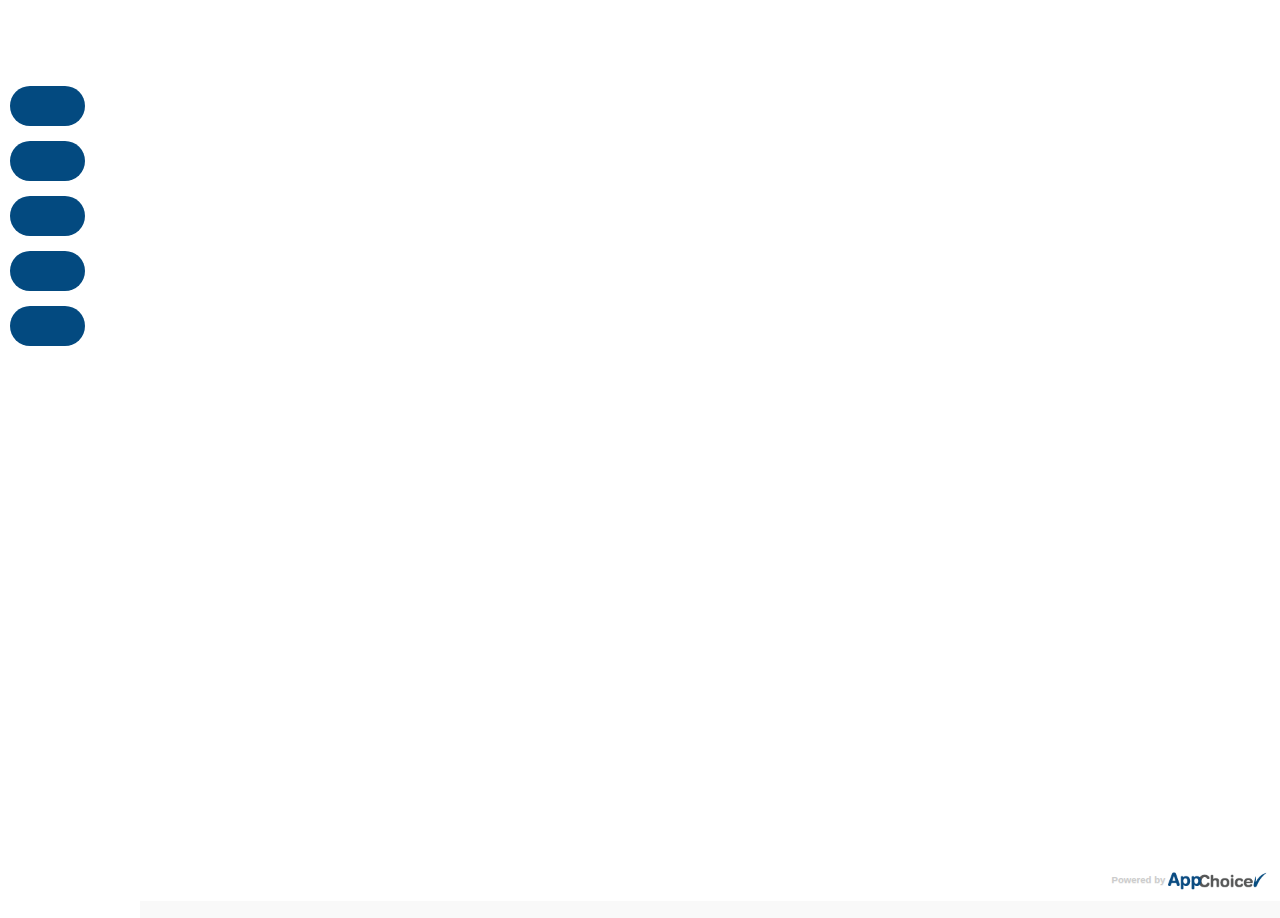
==== commit 57a65040: "Modificación total de CSS" ====
--- a/main.html
+++ b/main.html
@@ -22,9 +22,9 @@
         <meta charset="utf-8" />
         <meta name="format-detection" content="telephone=no" />
         <!-- WARNING: for iOS 7, remove the width=device-width and height=device-height attributes. See https://issues.apache.org/jira/browse/CB-4323 -->
-        <meta name="viewport" content="user-scalable=no, initial-scale=1, maximum-scale=1, minimum-scale=1, width=device-width, height=device-height, target-densitydpi=device-dpi" />
+        <meta name="viewport" content="width=device-width, initial-scale=1">
         <link rel="stylesheet" href="css/jquery.mobile-1.4.0.min.css" />
-        <link rel="stylesheet" type="text/css" href="css/estilos.css" />
+        <link rel="stylesheet" type="text/css" href="css/nuevo.css" />
         <link rel="stylesheet" href="pe-icon-7-stroke/css/pe-icon-7-stroke.css">
         <link rel="stylesheet" href="path/to/pe-icon-7-stroke/css/helper.css">
         <script src="js/jquery-1.10.0.js"></script>
@@ -38,29 +38,6 @@
         <title>MedChoice</title>
     </head>
     <body>
-        <style>
-    body,td,th {
-       color: #999;
-       font-family: Arial, Helvetica, sans-serif;
-       font-size: 12px;
-       background-color: #FFF !important;
-       text-align: center;
-   }
-   #custom-border-radius .ui-btn-icon-notext.ui-corner-all {
-     margin-left:15px;
-     -webkit-border-radius: .3125em;
-     border-radius: .3125em;
- }
- .ui-li-count{background: #FF0000 !important; color:#fff !important; text-shadow:none !important;}
- .ui-header{ background: #fff !important;border:none !important;padding-top:15px;text-align:center !important;}
- .time{display:block;font-size:11px;text-align:right;}
- #menu{margin-left:20px;margin-top:20px;}
- .conta{display:block;position:absolute;top:-10px;left:35%;z-index:5000;background-color:#509be8;padding:8px 8px; border-radius:20px;}
- #pagemenuppal .ui-content table tr td p {
-   color: #0A4B81;
-   font-weight: bold;
-}
-</style>
 </head>
 <body>
   <div id="fb-root"></div>
@@ -164,7 +141,7 @@
 <p>&nbsp;</p>
 <p><strong>1. Objeto</strong></p>
 <p> MedChoice es una APP, que permite la realización de exámenes de carácter médico, generando un puntaje y un ranking. Estos exámenes son de uso público, en su mayoría exámenes utilizados en años previos. El objetivo principal de esta aplicación es que el usuario pueda practicar, simulando la vida real, para llegar al examen en cuestión más preparado.</p>
-<p> </p>
+<p>&nbsp;</p>
 <p><strong>2. Licencia de Software</strong></p>
 <p>Los Servicios que provee MedChoice así como todos los derechos de propiedad intelectual inherentes al Software son propiedad exclusiva de AppChoice. AppChoice se reserva todos los derechos sobre el Software que no se le otorgan expresamente al Usuario por el presente.</p>
 <p>Medchoice otorga al Usuario una licencia limitada, revocable, no exclusiva e intransferible de acceso y uso remoto del Software, únicamente a los fines de realizar los exámenes provistos, realizar sugerencias, enviar exámenes y/o preguntas que puedan nutrir al software. Sin la posibilidad de reclamar por derechos intelectuales sobre los mismos.</p>
@@ -203,9 +180,9 @@
 
 <div data-role="page" id="pagemenuppal">
 
- <div data-role="header">
+ <div data-role="header" data-theme="b">
     <h1></h1>
-    <a href="#" class="ui-btn-right closeSession salir"><span class="pe-7s-delete-user"></a>
+    <a href="#" class="ui-btn-right closeSession salir" data-theme="a"><span class="pe-7s-delete-user"></span></a>
   </div><!-- /header -->
 
 <div role="main" class="ui-content" >
@@ -241,15 +218,15 @@
 </div><!-- /page -->
 
 <div data-role="page" id="pageexamenes" style="background-color:#fff">
- <div data-role="header" data-theme="a">
-     <a href="#mypanel" class="ui-btn-left options"><span class="pe-7s-menu"></span></a>
+ <div data-role="header" data-theme="b">
+     <a href="#mypanel" class="ui-btn-left options" data-theme="a"><span class="pe-7s-menu"></span></a>
      <h1></h1>
-     <a href="#" class="ui-btn-right closeSession salir"><span class="pe-7s-delete-user"></span></a>
+     <a href="#" class="ui-btn-right closeSession salir" data-theme="a"><span class="pe-7s-delete-user"></span></a>
  </div><!-- /header -->
 
  <div role="main" class="ui-content">
     <h2>Seleccione el examen que desee realizar</h2>
-    <div data-role="collapsibleset" data-theme="a" data-content-theme="b" id="examenes">
+    <div id="examenes">
       
     </div>
 
@@ -274,10 +251,10 @@
 <!-- EXAMEN -->
 <div data-role="page" id="pageexamen" style="background-color:#fff">
 
-     <div data-role="header" data-position="fixed">
-       <a href="#mypanel" class="ui-btn-left options"><span class="pe-7s-menu"></a>
+     <div data-role="header" data-position="fixed" data-theme="b">
+       <a href="#mypanel" class="ui-btn-left options" data-theme="a"><span class="pe-7s-menu"></a>
        <h1></h1>
-       <a href="#" class="ui-btn-right closeSession salir"><span class="pe-7s-delete-user"></span></a>
+       <a href="#" class="ui-btn-right closeSession salir" data-theme="a"><span class="pe-7s-delete-user"></span></a>
      </div>
 
      <div role="main" class="ui-content">
@@ -332,10 +309,10 @@
 </div><!-- /footer -->
 </div><!-- /page -->
 <div data-role="page" id="pagescores" style="background-color:#fff">
-      <div data-role="header">
-       <a href="#mypanel" class="ui-btn-left options"><span class="pe-7s-menu"></a>
+      <div data-role="header" data-theme="b">
+       <a href="#mypanel" class="ui-btn-left options" data-theme="a"><span class="pe-7s-menu"></a>
        <h1></h1>
-       <a href="#" class="ui-btn-right closeSession salir"><span class="pe-7s-delete-user"></a>
+       <a href="#" class="ui-btn-right closeSession salir" data-theme="a"><span class="pe-7s-delete-user"></a>
      </div><!-- /header -->
 
      <div role="main" class="ui-content">
@@ -366,9 +343,9 @@
 <!-- /page -->
 <div data-role="page" id="pageprerank" style="background-color:#fff">
  <div data-role="header" data-theme="a">
-     <a href="#mypanel" class="ui-btn-left options"><span class="pe-7s-menu"></span></a>
+     <a href="#mypanel" class="ui-btn-left options" data-theme="a"><span class="pe-7s-menu"></span></a>
      <h1></h1>
-     <a href="#" class="ui-btn-right closeSession salir"><span class="pe-7s-delete-user"></span></a>
+     <a href="#" class="ui-btn-right closeSession salir" data-theme="a"><span class="pe-7s-delete-user"></span></a>
  </div><!-- /header -->
 
  <div role="main" class="ui-content">
@@ -384,10 +361,10 @@
 
 <div data-role="page" id="pageranking" style="background-color:#fff">
 
- <div data-role="header">
-       <a href="#mypanel" class="ui-btn-left options"><span class="pe-7s-menu"></a>
+ <div data-role="header" data-theme="b">
+       <a href="#mypanel" class="ui-btn-left options" data-theme="a"><span class="pe-7s-menu"></a>
        <h1></h1>
-       <a href="#" class="ui-btn-right closeSession salir"><span class="pe-7s-delete-user"></a>
+       <a href="#" class="ui-btn-right closeSession salir" data-theme="a"><span class="pe-7s-delete-user"></a>
      </div><!-- /header -->
 
      <div role="main" class="ui-content">
@@ -418,10 +395,10 @@
 <!-- /page -->
 <div data-role="page" id="pageconsultas" style="background-color:#fff">
 
-      <div data-role="header">
-       <a href="#mypanel" class="ui-btn-left options"><span class="pe-7s-menu"></a>
+      <div data-role="header" data-theme="b">
+       <a href="#mypanel" class="ui-btn-left options" data-theme="a"><span class="pe-7s-menu"></a>
        <h1></h1>
-       <a href="#" class="ui-btn-right closeSession salir"><span class="pe-7s-delete-user"></a>
+       <a href="#" class="ui-btn-right closeSession salir" data-theme="a"><span class="pe-7s-delete-user"></a>
      </div><!-- /header -->
 
      <div role="main" class="ui-content">
--- a/css/nuevo.css
+++ b/css/nuevo.css
@@ -0,0 +1,114 @@
+@charset "utf-8";
+
+/*////////////////ELEMENTOS GENERALES/////////////*/
+.error{color:#FF0000;font-size:.8em}
+.good{color:#04B404;font-size:.8em}
+.ui-content{padding-top:0px;}
+.leer{display:block;margin-top:.6em;}
+h2{font-size:1em;margin-top:20px;}
+.titulodown a{background:#0a4b81 !important;color:#fff !important;text-shadow:none !important;font-size:.8em;}
+.ui-listview>li a{ font-size:.9em;}
+.yo th{background:#5882FA !important;font-weight:bold; color:#fff;text-shadow:none;}
+.yo td{background:#5882FA !important;font-weight:bold; color:#fff;text-shadow:none;}
+
+/*////////////////POPUPs/////////////////////////*/
+.ui-page .ui-popup .ui-title{background-image:none;background:#0a4b81 !important;color:#fff;font-size:1em;text-shadow:none;height:auto;padding:10px 0px 10px 0px !important;}
+.ui-popup h3{font-size:.9em;padding-top:10px;}
+.ui-popup a i{display:inline-block;font-size:1.5em;padding-right:10px;vertical-align: middle}
+.ui-popup a span{display:inline-block;font-size:1em;vertical-align: middle}
+
+/*////////////////HEADER/////////////////////////*/
+.ui-page .ui-title {background-size:167px 23px;background-position:center center;height:50px;background-repeat: no-repeat;margin:0px 0px !important;padding:0px !important;}
+.salir span,.options span{font-size:2em !important;}
+/*.salir span,.options span{font-size:24px;}*/
+
+/*/////////////LOGIN ELEMENTS //////////////////*/
+/*estructura centrado vertical*/
+#pageadmin{height:100% !important;}
+#pageadmin .ui-content {position:relative;padding:0px !important;height:90%;}
+#pageadmin #centrador{text-align: center;height:100%;}
+#pageadmin #centrador:before {content: '';display: inline-block;height: 100%;vertical-align: middle;}
+#pageadmin #centro{display: inline-block;vertical-align: middle;width: 260px;}
+#pageadmin #centro h1{margin:0px;padding:0px;text-align:center;}
+#pageadmin{margin-bottom:0px !important;padding-bottom:0px !important;}
+/*logo inicial*/
+#logoBig{width:260px;}
+/*formulario*/
+#email{font-size:1em;}
+#pass{font-size:1em;}
+#pruebacss{display:none;}
+#login{font-size:1em; padding:.6em 0em .6em 0em !important;text-align:center;margin-bottom:0px;background-color:#034a80 !important;color:#fff;border:none;text-shadow:none;}
+.registrobtn{font-size:1em; background-color:#f4f5f5 !important;padding-top:.6em;padding-bottom:.6em;border:none;text-shadow:none;color:#333;margin-bottom:0em;margin-left:auto;margin-right:auto;}
+#pageadmin form {border-top:dashed .1em #ccc; padding-top:1.1em;}
+/*facebook connect made*/
+#fconnect{margin-bottom:1.4em;background-color:#3c5897 !important;color:#fff;border:none;text-shadow:none;}
+#fconnect span{font-size:.8em;display:inline-block;vertical-align: middle;font-weight:normal;}
+#fconnect strong{font-size:1em;}
+#fconnect i{display:inline-block;background-image:url(../imagenes/facebook-32.png);background-size:16px; width:16px;height:16px;margin-right:.6em;vertical-align: middle;}
+
+/*//////////////////REGISTRO////////////////////*/
+#registrar{font-size:18px;font-weight:normal;padding:10px !important;position:relative;width:240px;margin-left:auto;margin-right:auto;margin-bottom:30px;background-color:#034a80 !important;color:#fff;border:none;text-shadow:none;}
+#registrar i{position:absolute;font-size: 24px;top:10px;left:17px;}
+
+/*//////////////////TERMINOS////////////////////*/
+#pageterminos p {text-align:justify;font-size:.8em;margin:.2em 0em .2em 0em;}
+
+/*/////////////////MENU PRINCIPAL////////////////*/
+#bienvenido{color:#999;font-size:1em;padding:7px;margin-top:15px;color:#fff;background-color:#ccc;border-radius:5px;text-shadow:none;}
+#bienvenido span{display:inline-block; vertical-align: middle;}
+#bienvenido i{font-size:2em; display:inline-block; vertical-align: middle; margin-right:10px;}
+#pagemenuppal .ui-bar-a{background:none !important;border:none !important;margin-bottom:20px;}
+.menuicon{font-size:49px; color:#fff;}
+.menup a{margin-left:auto;margin-right:auto;background-color:#034a80 !important;padding:25px !important;width:49px !important;border-radius:100px !important;}
+.menup p{font-size:12px !important; color:#034a80 !important;}
+	
+/*//////////////////EXAMEN//////////////////////*/
+#examen{color:#8b8b8a;background:#e7e7e7;padding:5px 0px 5px 0px;margin:50px 0em 0em 0em;border-bottom-right-radius:10px;border-bottom-left-radius:10px}
+#examen i{display:none;}
+#examen span{display:inline-block;vertical-align: middle;font-size:1em;}
+#tiempo i{font-size:1.2em;display:inline-block;vertical-align: middle;margin-right:.6em;}
+#tiempo span{display:inline-block;vertical-align: middle; font-size:1em;}
+#tiempo{background:#ccc;font-size:1.5em;color:#fff;padding:5px;border-radius: 0px;width:100%;margin:0px auto 0px auto;position:fixed;left:0px;top:60px;}
+#pageexamen .ui-bar{padding:0px !important;}
+.nextBtn span {display:none;}
+.nextBtn{background-color:#0a4b81 !important;margin-right:10px;}
+.nextBtn i{color:#fff;vertical-align: middle;}
+.noterror i,.nextBtn i{font-size:2em;}
+.noterror{margin-left:10px;}
+.noterror,.nextBtn{border-radius:10px;}
+#pageexamen .ui-block-a{width:20%;background-color:#fff !important;}
+#pageexamen .ui-block-b{width:60%;background-color:#fff !important;text-align:center;}
+#pageexamen .ui-block-c{width:20%;text-align:right;background-color:#fff !important;}
+#pageexamen .ui-grid-b,#pageexamen .ui-bar-a{background-color:#fff !important;border:none;}
+.paginado{color:#666;font-weight:normal;font-size:0.875em;margin-top:20px;}
+		
+/*//////////////////MENU LATERAL////////////////*/
+#mypanel{width:140px;}
+#mypanel{width:140px;background:#fff;height:100%;}
+#mypanel .nave{font-size:1.25em;padding-top:20px;}
+#mypanel .ui-listview{border:none;background:none;box-shadow: none;margin:0px;padding:0px;}
+#mypanel .ui-listview a{display:block; margin-left:10px;border:none; background-color:#034a80; padding:20px; width:35px !important; text-align:center; border-radius:40px;margin-bottom:15px;}
+#mypanel .ui-listview a i{color:#fff; font-size:2.5em;}
+#mypanel a.cerrar{padding:10px;background:none;margin-left:20px;}
+#mypanel a.cerrar span{color:#666;font-size:2em;}
+
+
+/*//////////////////FOOTER GENERAL//////////////*/
+.firma{float:right;margin-right:1.25em;font-size:.6em;margin-top:2em;}
+.firma span{display:inline-block;vertical-align:middle;background-image:url(../imagenes/logomedapps.png);background-size:100px 19px; width:100px;height:19px;}
+.volver{float:left; margin-left:1.25em;}
+.volver i{font-size:2.5em;}
+
+/*IMAGENES SEGUN DPIs*/
+@media screen and (-webkit-device-pixel-ratio: 1){
+.ui-page .ui-title {background-image:url(../imagenes/logochicox1.png);}
+}
+@media screen and (-webkit-device-pixel-ratio: 1.5){
+.ui-page .ui-title {background-image:url(../imagenes/logochicox2.png);}
+}
+@media screen and (-webkit-device-pixel-ratio: 2){
+.ui-page .ui-title {background-image:url(../imagenes/logochicox2.png);}
+}
+@media screen and (-webkit-device-pixel-ratio: 3){
+.ui-page .ui-title {background-image:url(../imagenes/logochicox3.png);}
+}